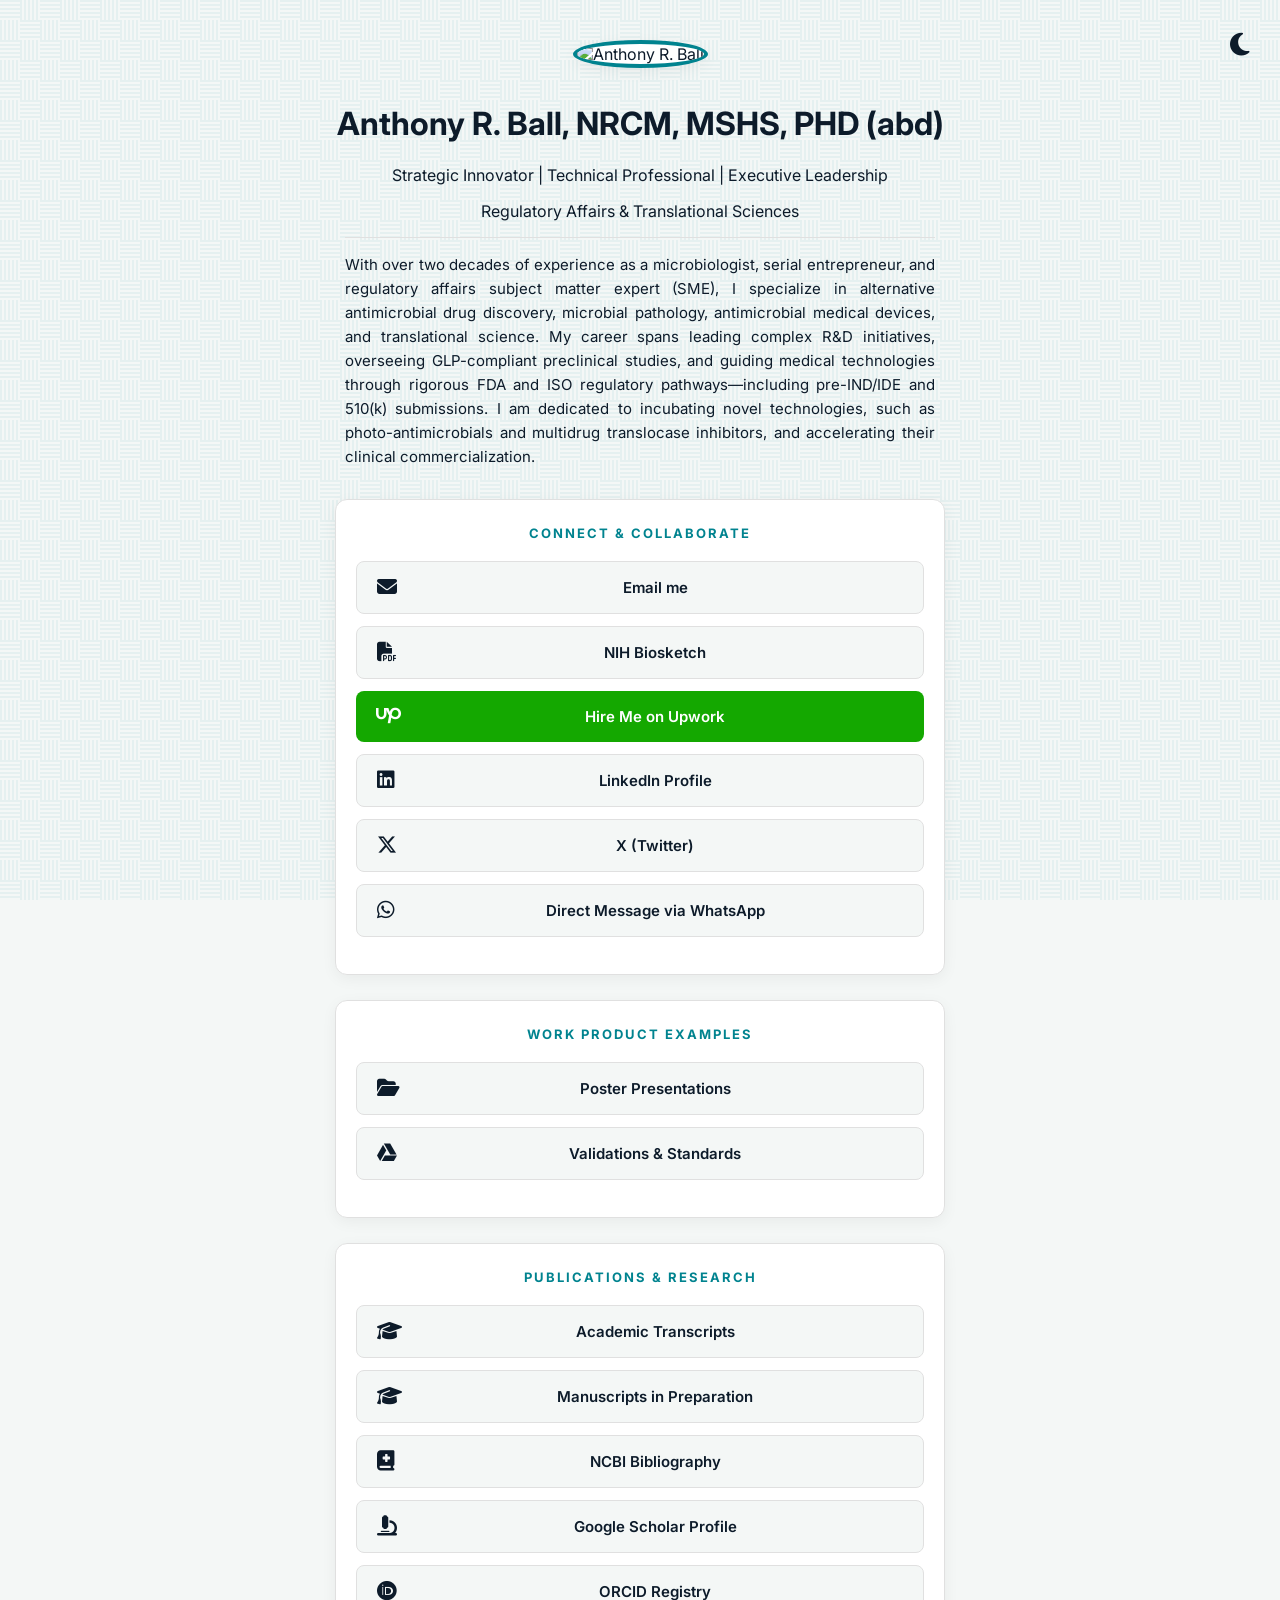
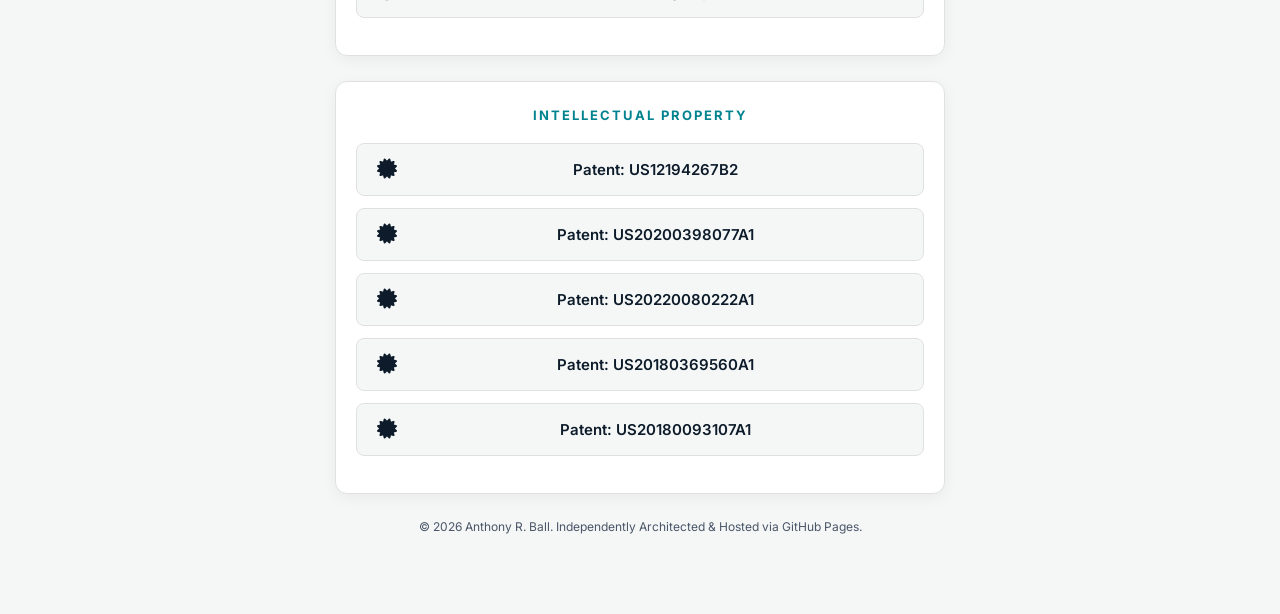
==== index.html @ 75ec6d92 "Update index.html minor formatting updates" ====
<!DOCTYPE html>
<html lang="en">
<head>
    <meta charset="UTF-8">
    <meta name="viewport" content="width=device-width, initial-scale=1.0">
    <title>Anthony R. Ball | Strategic Innovator & Technical Professional</title>

    <meta name="google-site-verification" content="civtzEW86TEJa2kP6aSI8R1zRv57R0jQiAsZaWo2TWQ" />
    <meta name="description" content="Portfolio, patents, publications, and professional links for Anthony R. Ball.">
    <meta name="keywords" content="Anthony R. Ball, Ball, A, ARBALL, Microbiologist, Microbiology, Regulatory Affairs, Compliance, Translational Science, Antimicrobial Drug Discovery, FDA 510(k) SME, Preclinical Research, ISO 13485, Medical Device Commercialization, BioCellR8, Executive Leadership, UVGI, microbial biofilms, multidrug efflux pumps, efflux pump inhibitors, natural product chemistry, medicinal chemistry, Photochemistry, Photobiology, ultraviolet germicidal irradiation, inventor, optics, Gama Therapeutics, Gliese 623B, Northeastern University, Antimicrobial Discovery Center, Wellman Center for Photomedicine, MGH/Harvard, Mendon, Boston, life sciences, medtech, life science entrepreneur, Massachusetts Medical Device Development Center, M2D2, Umass Lowell, 110 Canal St, GLP, Good Laboratory Practice, ISO/IEC 17025, 21 CFR Part 58, 21 CFR Part 11, IND/IDE, Quality Management Systems, Caenorhabditis elegans, High-throughput screening">

    <link href="https://fonts.googleapis.com/css2?family=Inter:wght@400;600;700&display=swap" rel="stylesheet">
    <link rel="stylesheet" href="https://cdnjs.cloudflare.com/ajax/libs/font-awesome/6.5.1/css/all.min.css">

    <script async src="https://www.googletagmanager.com/gtag/js?id=G-XXXXXXXXXX"></script>
    <script>
      window.dataLayer = window.dataLayer || [];
      function gtag(){dataLayer.push(arguments);}
      gtag('js', new Date());
      gtag('config', 'G-XXXXXXXXXX'); 
    </script>

   <style>
        /* LIGHT MODE VARIABLES */
        :root {
            --bg-color: #f4f7f6;        
            --text-main: #0d1b2a;       
            --text-muted: #4a5568;
            --card-bg: #ffffff;         
            --btn-bg: #f4f7f6;          
            --btn-text: #0d1b2a;        
            --btn-hover: #00838f;       
            --btn-hover-text: #ffffff;  
            --accent-color: #00838f;    
            --border-color: #e0e0e0;
            --shadow: 0 4px 15px rgba(0,0,0,0.05);
        }

        /* DARK MODE VARIABLES */
        body.dark-mode {
            --bg-color: #121212;        
            --text-main: #e0e0e0;       
            --text-muted: #a0aec0;
            --card-bg: #1e1e1e;         
            --btn-bg: #2d2d2d;          
            --btn-text: #e0e0e0;        
            --btn-hover: #00acc1;       
            --btn-hover-text: #121212;  
            --accent-color: #00acc1;    
            --border-color: #333333;
            --shadow: 0 4px 15px rgba(0,0,0,0.3);
        }

        /* CORE PAGE STRUCTURE */
        body {
            margin: 0;
            padding: 0;
            font-family: 'Inter', sans-serif;
            background-color: var(--bg-color);
            color: var(--text-main);
            display: flex;
            flex-direction: column;
            align-items: center; 
            transition: background-color 0.4s ease, color 0.4s ease;
        }

        /* THE WHATSAPP-STYLE BACKGROUND OVERLAY */
        body::before {
            content: "";
            position: fixed;
            top: 0;
            left: 0;
            width: 100vw;
            height: 100vh;
            background-image: url("data:image/svg+xml,%3Csvg width='40' height='40' viewBox='0 0 40 40' xmlns='http://www.w3.org/2000/svg'%3E%3Cpath d='M20 20.5V18H0v-2h20v-2H0v-2h20v-2H0V8h20V6H0V4h20V2H0V0h22v20h2V0h2v20h2V0h2v20h2V0h2v20h2V0h2v20h2v2H20v-1.5zM0 20h2v20H0V20zm4 0h2v20H4V20zm4 0h2v20H8V20zm4 0h2v20h-2V20zm4 0h2v20h-2V20zm4 4h20v2H20v-2zm0 4h20v2H20v-2zm0 4h20v2H20v-2zm0 4h20v2H20v-2z' fill='%2300838f' fill-opacity='0.4' fill-rule='evenodd'/%3E%3C/svg%3E");
            opacity: 0.15; 
            z-index: -1; 
            pointer-events: none; 
            transition: opacity 0.4s ease;
        }

        /* DIMS THE PATTERN IN DARK MODE */
        body.dark-mode::before {
            opacity: 0.05; 
        }

        .container {
            width: 100%;
            max-width: 650px; 
            padding: 40px 20px;
            box-sizing: border-box; 
            text-align: center;
            position: relative;
        }

        /* DARK MODE TOGGLE BUTTON */
        .theme-toggle {
            position: absolute;
            top: 20px;
            right: 20px;
            background: none;
            border: none;
            color: var(--text-main);
            font-size: 26px;
            cursor: pointer;
            z-index: 1000; 
            transition: transform 0.3s ease;
            padding: 10px;
        }
        .theme-toggle:hover { transform: scale(1.15); }

        /* PROFILE HEADER */
        .profile-img {
            width: 130px;
            height: 130px;
            border-radius: 50%; 
            object-fit: cover;
            border: 4px solid var(--accent-color);
            margin-bottom: 15px;
            box-shadow: var(--shadow);
            background-color: #fff;
        } /* THIS IS THE BRACKET THAT WAS MISSING! */

        /* ABOUT ME SECTION */
        .about-me {
            font-size: 15px;
            line-height: 1.6;
            text-align: justify;
            color: var(--text-main);
            margin: 0 10px 30px 10px;
            padding-top: 15px;
            border-top: 1px solid var(--border-color);
        }

        /* SECTION CARDS */
        .section-card {
            background-color: var(--card-bg);
            border-radius: 12px;
            padding: 25px 20px;
            margin-bottom: 25px;
            box-shadow: var(--shadow);
            border: 1px solid var(--border-color);
            transition: background-color 0.4s ease, border-color 0.4s ease;
            box-sizing: border-box;
        }

        .section-title {
            font-size: 13px;
            text-transform: uppercase;
            letter-spacing: 2px;
            color: var(--accent-color);
            margin: 0 0 20px 0;
            font-weight: 700;
            text-align: center;
        }

        /* BUTTON STYLING */
        .link-btn {
            display: flex;
            align-items: center;
            justify-content: center;
            width: 100%;
            box-sizing: border-box; 
            padding: 16px 20px 16px 50px; 
            margin-bottom: 12px;
            background-color: var(--btn-bg);
            color: var(--btn-text);
            text-decoration: none; 
            font-size: 15px;
            font-weight: 600;
            border-radius: 8px; 
            border: 1px solid var(--border-color);
            transition: all 0.3s ease; 
            position: relative;
            word-break: break-word; 
        }

        .link-btn:hover {
            background-color: var(--btn-hover);
            color: var(--btn-hover-text);
            transform: translateY(-3px); 
            border-color: var(--btn-hover);
            box-shadow: 0 6px 12px rgba(0,0,0,0.1);
        }

        .link-btn i {
            position: absolute;
            left: 20px; 
            font-size: 20px;
        }
        
        .btn-highlight { background-color: #14a800; color: white; border: none; }
        .btn-highlight:hover { background-color: #0d7a00; color: white; }

        .footer { margin-top: 20px; font-size: 12px; color: var(--text-muted); margin-bottom: 40px;}

        /* ENTRANCE ANIMATIONS */
        @keyframes fadeUp {
            0% { opacity: 0; transform: translateY(30px); }
            100% { opacity: 1; transform: translateY(0); }
        }
        .animate-in { opacity: 0; animation: fadeUp 0.8s ease forwards; }
        .delay-1 { animation-delay: 0.1s; }
        .delay-2 { animation-delay: 0.2s; }
        .delay-3 { animation-delay: 0.3s; }
        .delay-4 { animation-delay: 0.4s; }
        .delay-5 { animation-delay: 0.5s; }
        .delay-6 { animation-delay: 0.6s; }
    </style>
</head>
<body>

    <button class="theme-toggle" id="themeBtn" aria-label="Toggle Dark Mode">
        <i class="fa-solid fa-moon"></i>
    </button>

    <div class="container">
        
        <div class="animate-in delay-1">
            <img id="profilePic" alt="Anthony R. Ball" class="profile-img">
            <script>
                const imgArray = ["me.png", "arball3.jpg"];
                document.getElementById('profilePic').src = imgArray[Math.floor(Math.random() * imgArray.length)];
            </script>

            <h1 class="profile-name">Anthony R. Ball, NRCM, MSHS, PHD (abd)</h1>
            <p class="profile-title">Strategic Innovator | Technical Professional | Executive Leadership</p>
            <p class="profile-subtitle">Regulatory Affairs & Translational Sciences</p>
        </div>

        <div class="about-me animate-in delay-2">
            With over two decades of experience as a microbiologist, serial entrepreneur, and regulatory affairs subject matter expert (SME), I specialize in alternative antimicrobial drug discovery, microbial pathology, antimicrobial medical devices, and translational science. My career spans leading complex R&D initiatives, overseeing GLP-compliant preclinical studies, and guiding medical technologies through rigorous FDA and ISO regulatory pathways—including pre-IND/IDE and 510(k) submissions. I am dedicated to incubating novel technologies, such as photo-antimicrobials and multidrug translocase inhibitors, and accelerating their clinical commercialization.
        </div>

        <div class="section-card animate-in delay-3">
            <div class="section-title">Connect & Collaborate</div>

            <a href="mailto:nora.mdr@gmail.com" class="link-btn">
                <i class="fa-solid fa-envelope"></i> Email me
            </a>

            <a href="nih-biosketch.pdf" class="link-btn" target="_blank" rel="noopener noreferrer">
                <i class="fa-solid fa-file-pdf"></i> NIH Biosketch
            </a>

            <a href="https://www.upwork.com/freelancers/~01d9bc0431ccbba5b1?mp_source=share" class="link-btn btn-highlight" target="_blank" rel="noopener noreferrer">
                <i class="fa-brands fa-upwork"></i> Hire Me on Upwork
            </a>

            <a href="https://www.linkedin.com/in/anthonyballgama/" class="link-btn" target="_blank" rel="noopener noreferrer">
                <i class="fa-brands fa-linkedin"></i> LinkedIn Profile
            </a>

            <a href="https://x.com/NorAMDR" class="link-btn" target="_blank" rel="noopener noreferrer">
                <i class="fa-brands fa-x-twitter"></i> X (Twitter)
            </a>

            <a href="https://api.whatsapp.com/send/?phone=15083413715&text&type=phone_number&app_absent=0" class="link-btn" target="_blank" rel="noopener noreferrer">
                <i class="fa-brands fa-whatsapp"></i> Direct Message via WhatsApp
            </a>
        </div>

        <div class="section-card animate-in delay-4">
            <div class="section-title">Work Product Examples</div>

         <a href="https://drive.google.com/drive/folders/1q6AobPAn6zQyfyL8ojFCsHT4yXGEtOnp?usp=sharing" class="link-btn" target="_blank" rel="noopener noreferrer">
                <i class="fa-solid fa-folder-open"></i> Poster Presentations
            </a>

            <a href="https://drive.google.com/drive/folders/1Gv15QKEJfkMEx-WzMpsjGjHAElD3hJhC" class="link-btn" target="_blank" rel="noopener noreferrer">
                <i class="fa-brands fa-google-drive"></i> Validations & Standards
            </a>
        </div>

        <div class="section-card animate-in delay-5">
            <div class="section-title">Publications & Research</div>
            
<a href="academic-matrix.html" class="link-btn">
            <i class="fa-solid fa-graduation-cap"></i>
            Academic Transcripts
        </a>

            <a href="manuscripts-in-preparation.html" class="link-btn">
            <i class="fa-solid fa-graduation-cap"></i>
            Manuscripts in Preparation
        </a>
            
            <a href="https://www.ncbi.nlm.nih.gov/myncbi/anthony.ball.1/bibliography/public/" class="link-btn" target="_blank" rel="noopener noreferrer">
                <i class="fa-solid fa-book-medical"></i> NCBI Bibliography
            </a>

            <a href="https://scholar.google.com/citations?user=4ksbbpAAAAAJ&hl=en" class="link-btn" target="_blank" rel="noopener noreferrer">
                <i class="fa-solid fa-microscope"></i> Google Scholar Profile
            </a>

            <a href="https://orcid.org/0000-0002-3212-269X" class="link-btn" target="_blank" rel="noopener noreferrer">
                <i class="fa-brands fa-orcid"></i> ORCID Registry
            </a>
        </div>

        <div class="section-card animate-in delay-6">
            <div class="section-title">Intellectual Property</div>

            <a href="https://patents.google.com/patent/US12194267B2" class="link-btn" target="_blank" rel="noopener noreferrer">
                <i class="fa-solid fa-certificate"></i> Patent: US12194267B2
            </a>

            <a href="https://patents.google.com/patent/US20200398077A1/en" class="link-btn" target="_blank" rel="noopener noreferrer">
                <i class="fa-solid fa-certificate"></i> Patent: US20200398077A1
            </a>

            <a href="https://patents.google.com/patent/US20220080222A1" class="link-btn" target="_blank" rel="noopener noreferrer">
                <i class="fa-solid fa-certificate"></i> Patent: US20220080222A1
            </a>

            <a href="https://patents.google.com/patent/US20180369560A1" class="link-btn" target="_blank" rel="noopener noreferrer">
                <i class="fa-solid fa-certificate"></i> Patent: US20180369560A1
            </a>

            <a href="https://patents.google.com/patent/US20180093107A1" class="link-btn" target="_blank" rel="noopener noreferrer">
                <i class="fa-solid fa-certificate"></i> Patent: US20180093107A1
            </a>
        </div>

        <div class="footer animate-in delay-6">
            &copy; 2026 Anthony R. Ball. Independently Architected & Hosted via GitHub Pages.
        </div>

    </div>

    <script>
        const themeBtn = document.getElementById('themeBtn');
        const icon = themeBtn.querySelector('i');

        themeBtn.addEventListener('click', () => {
            document.body.classList.toggle('dark-mode');
            if (document.body.classList.contains('dark-mode')) {
                icon.classList.replace('fa-moon', 'fa-sun');
            } else {
                icon.classList.replace('fa-sun', 'fa-moon');
            }
        });
    </script>

</body>
</html>
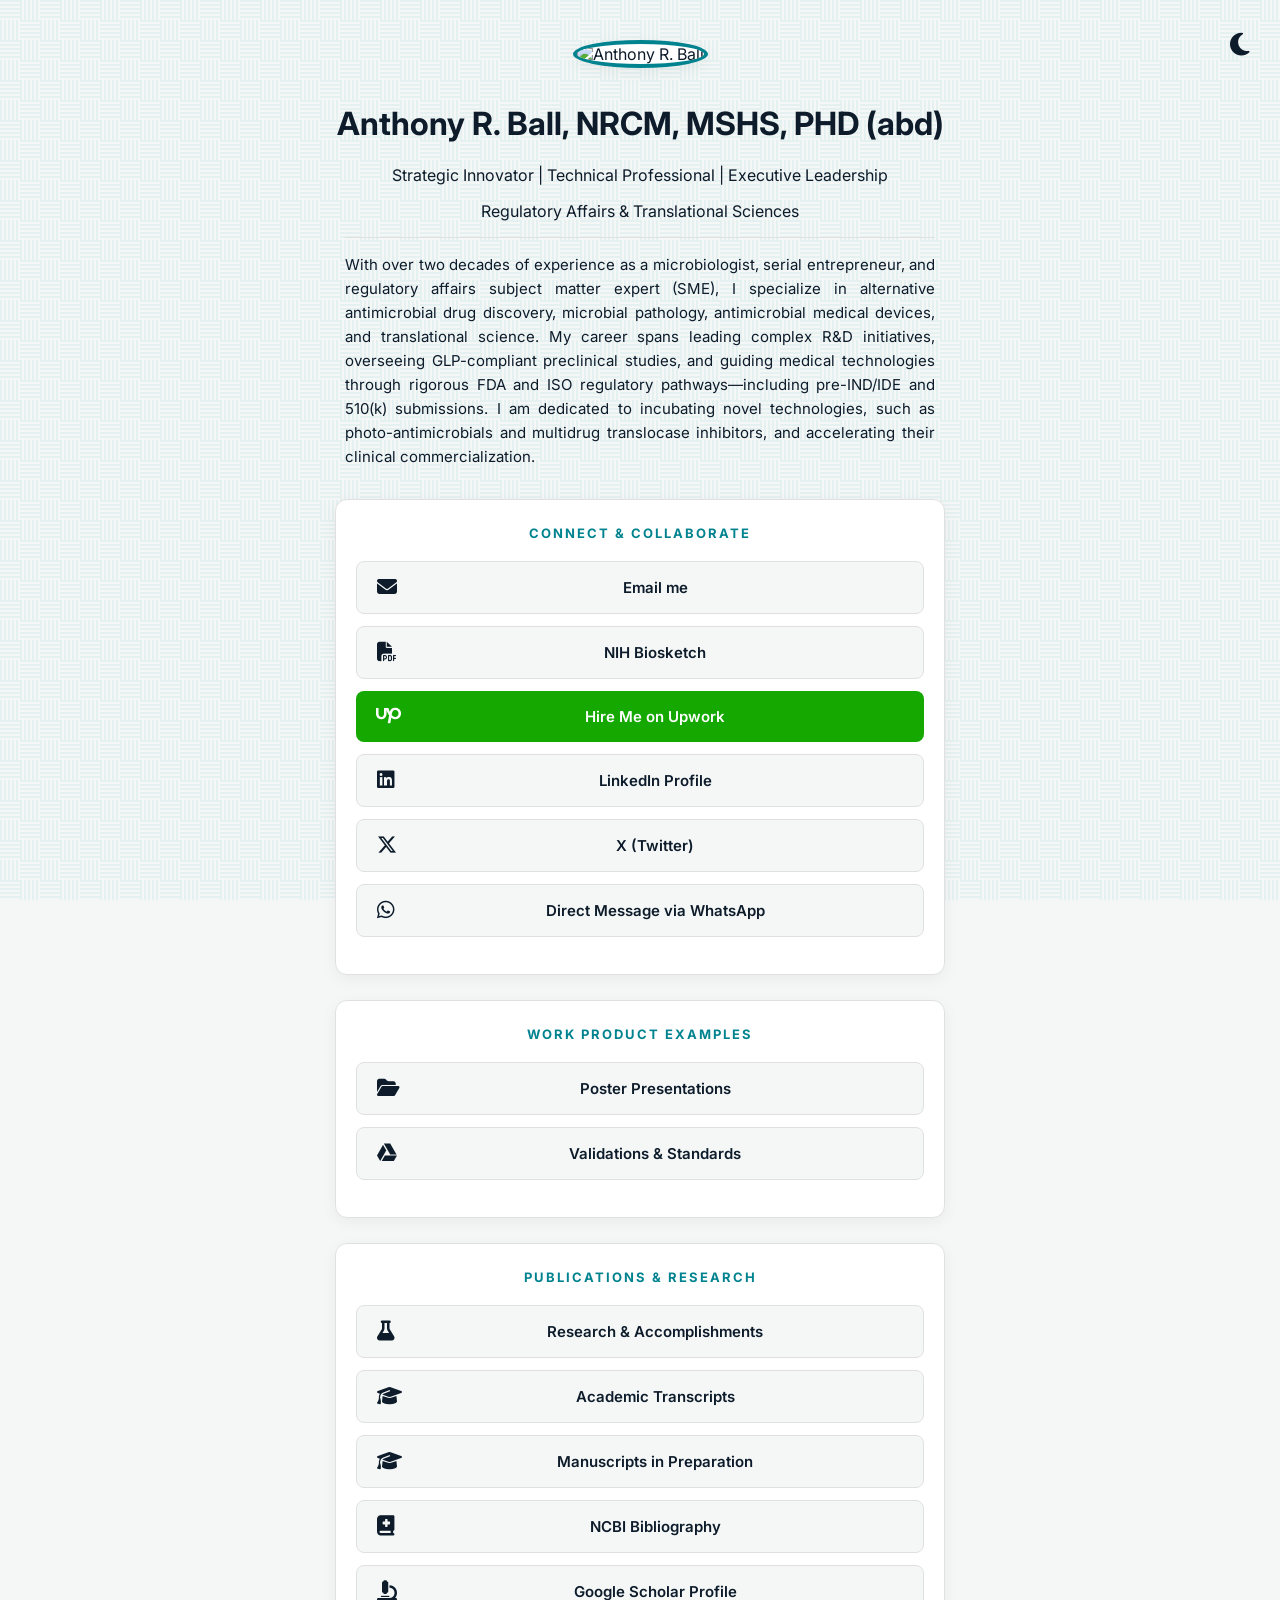
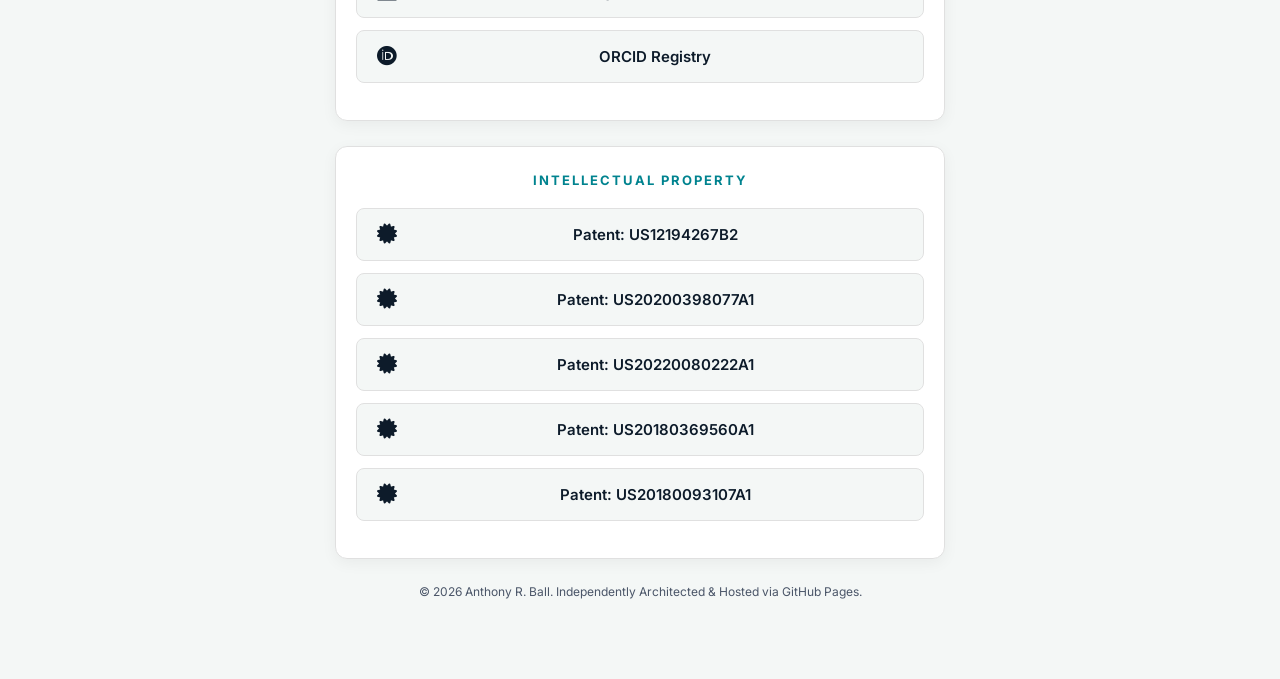
==== commit fa50cf54: "Update index.html added link to research accomplishments" ====
--- a/index.html
+++ b/index.html
@@ -274,6 +274,10 @@
 
         <div class="section-card animate-in delay-5">
             <div class="section-title">Publications & Research</div>
+
+            <a href="research-accomplishments.html" class="link-btn">
+    <i class="fa-solid fa-flask"></i> Research & Accomplishments
+</a>
             
 <a href="academic-matrix.html" class="link-btn">
             <i class="fa-solid fa-graduation-cap"></i>
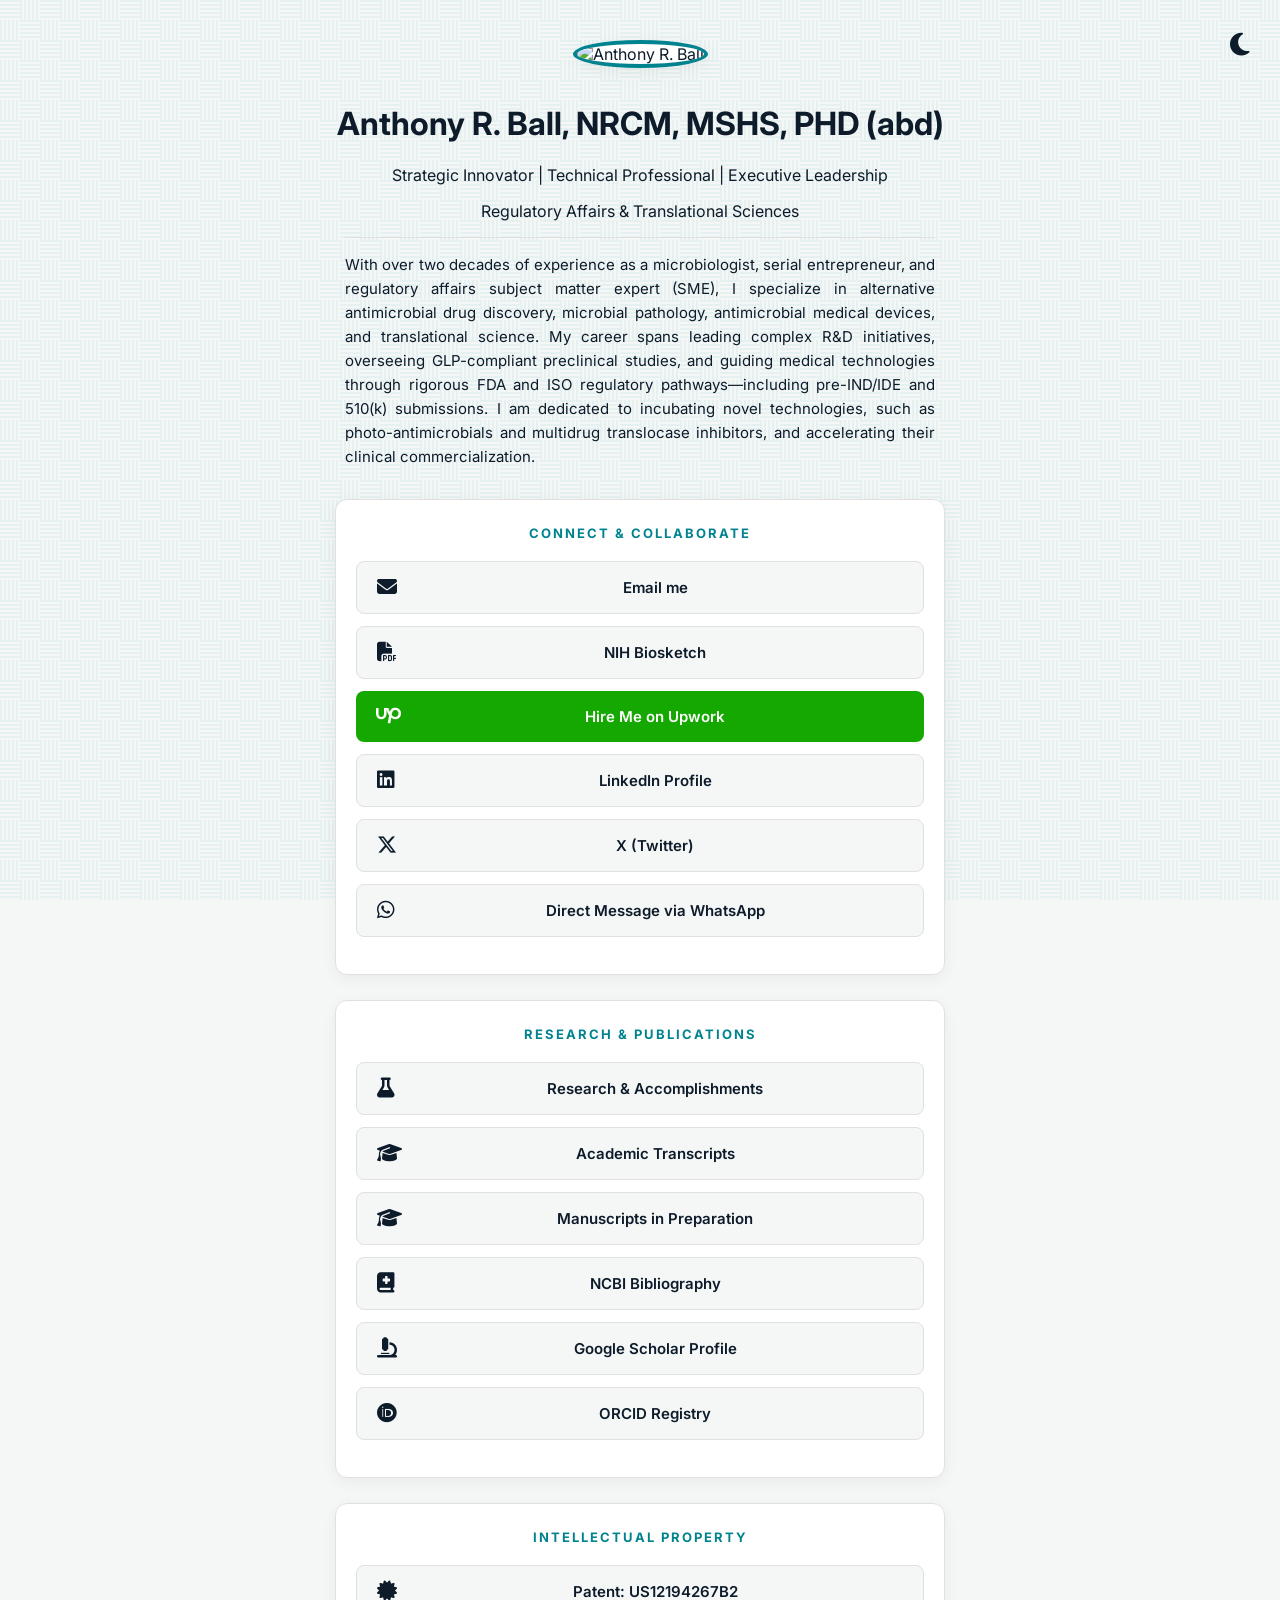
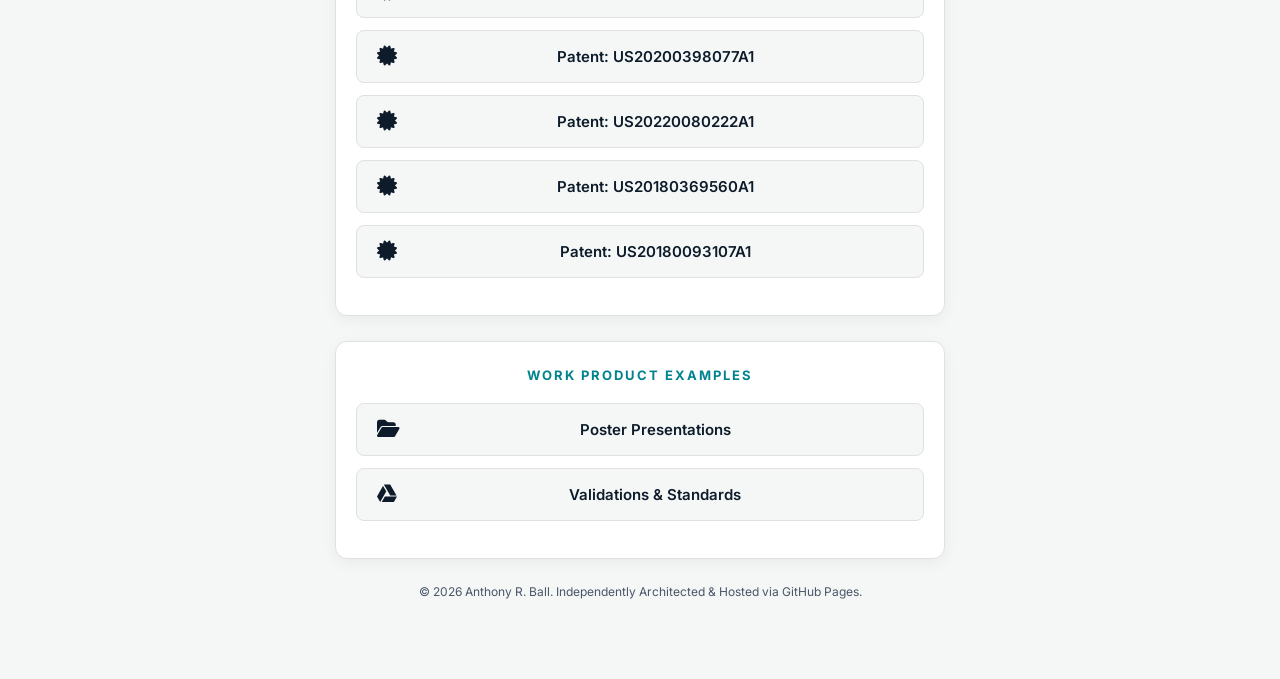
==== commit e17b2761: "Update index.html Organization" ====
--- a/index.html
+++ b/index.html
@@ -260,20 +260,8 @@
             </a>
         </div>
 
-        <div class="section-card animate-in delay-4">
-            <div class="section-title">Work Product Examples</div>
-
-         <a href="https://drive.google.com/drive/folders/1q6AobPAn6zQyfyL8ojFCsHT4yXGEtOnp?usp=sharing" class="link-btn" target="_blank" rel="noopener noreferrer">
-                <i class="fa-solid fa-folder-open"></i> Poster Presentations
-            </a>
-
-            <a href="https://drive.google.com/drive/folders/1Gv15QKEJfkMEx-WzMpsjGjHAElD3hJhC" class="link-btn" target="_blank" rel="noopener noreferrer">
-                <i class="fa-brands fa-google-drive"></i> Validations & Standards
-            </a>
-        </div>
-
-        <div class="section-card animate-in delay-5">
-            <div class="section-title">Publications & Research</div>
+               <div class="section-card animate-in delay-5">
+            <div class="section-title">Research & Publications</div>
 
             <a href="research-accomplishments.html" class="link-btn">
     <i class="fa-solid fa-flask"></i> Research & Accomplishments
@@ -326,6 +314,18 @@
             </a>
         </div>
 
+         <div class="section-card animate-in delay-4">
+            <div class="section-title">Work Product Examples</div>
+
+         <a href="https://drive.google.com/drive/folders/1q6AobPAn6zQyfyL8ojFCsHT4yXGEtOnp?usp=sharing" class="link-btn" target="_blank" rel="noopener noreferrer">
+                <i class="fa-solid fa-folder-open"></i> Poster Presentations
+            </a>
+
+            <a href="https://drive.google.com/drive/folders/1Gv15QKEJfkMEx-WzMpsjGjHAElD3hJhC" class="link-btn" target="_blank" rel="noopener noreferrer">
+                <i class="fa-brands fa-google-drive"></i> Validations & Standards
+            </a>
+        </div>
+        
         <div class="footer animate-in delay-6">
             &copy; 2026 Anthony R. Ball. Independently Architected & Hosted via GitHub Pages.
         </div>
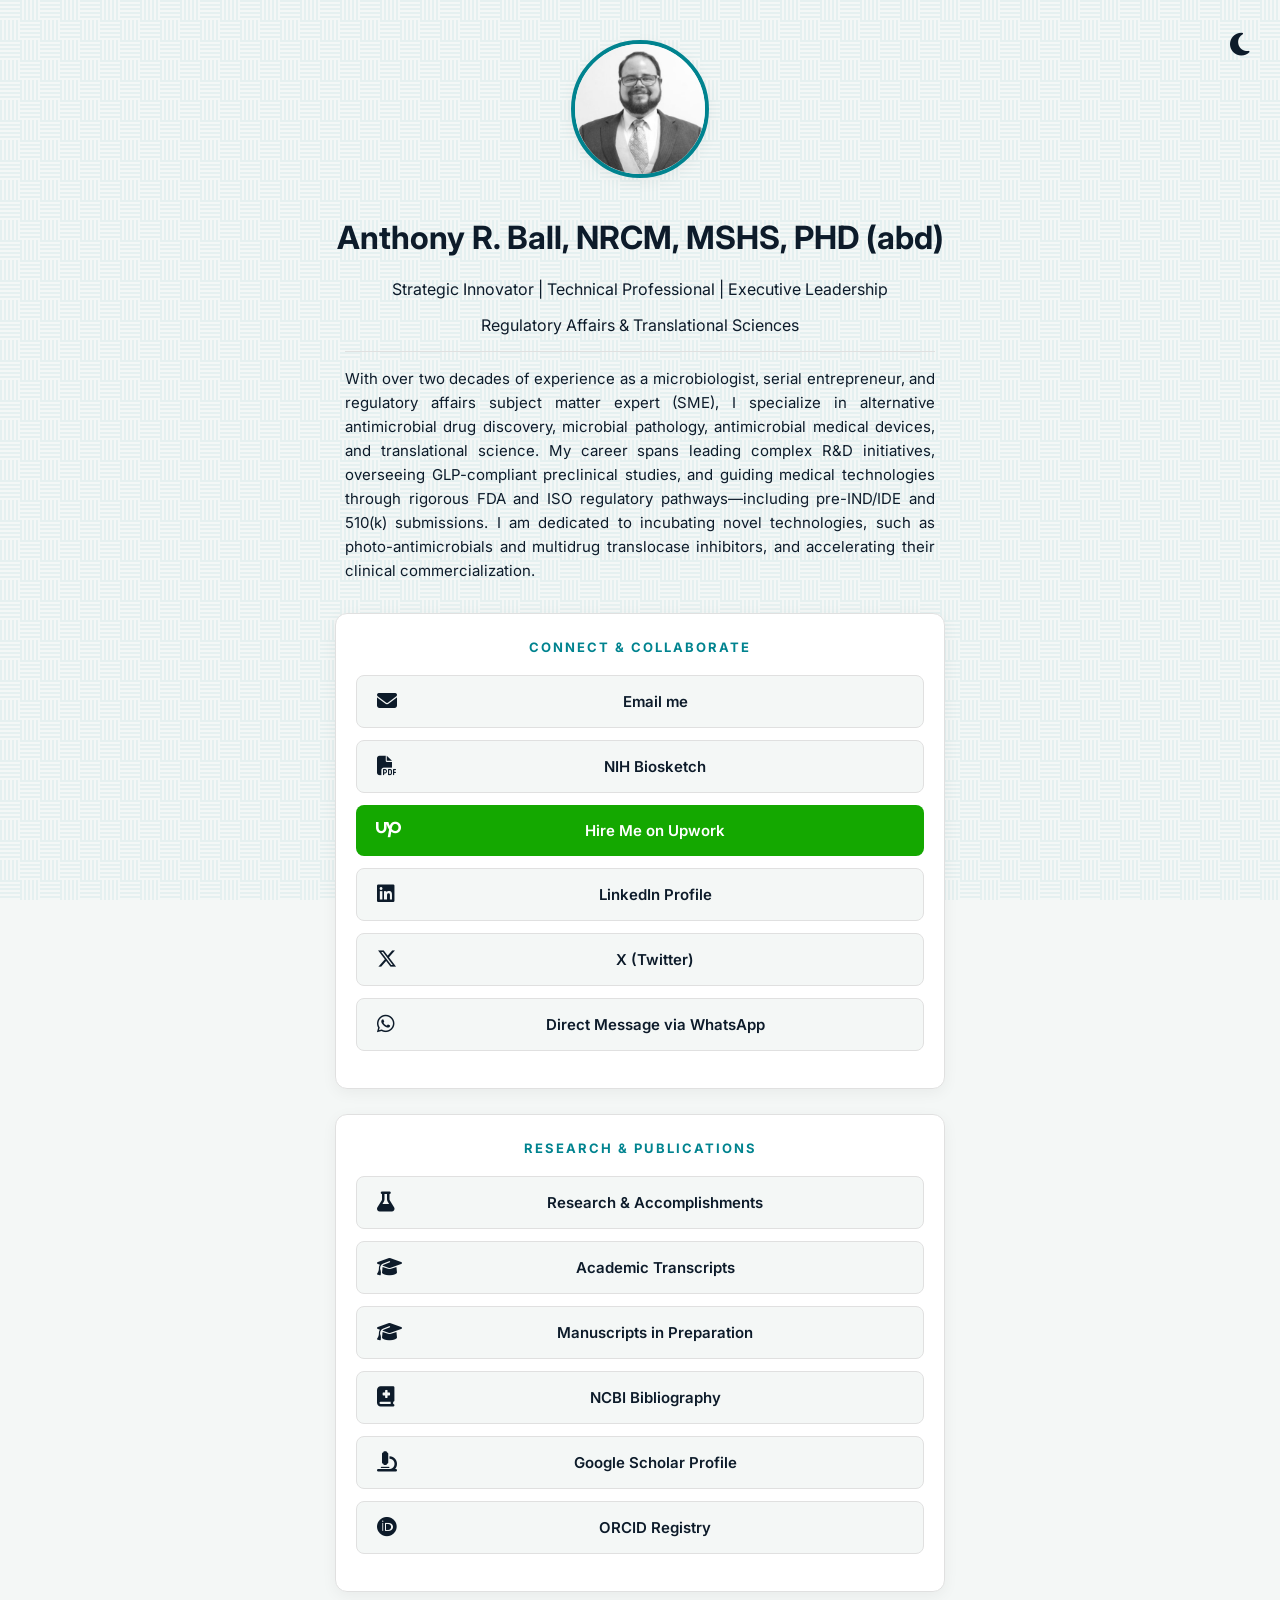
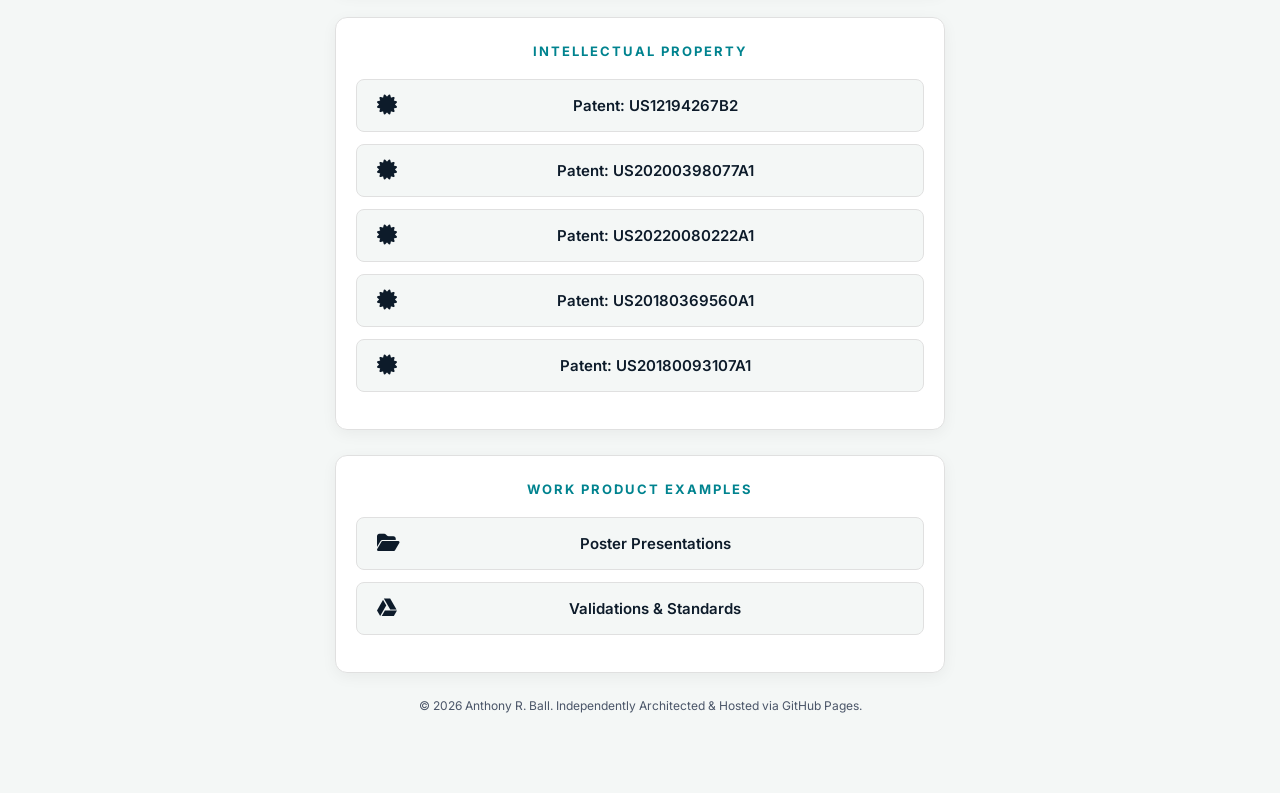
==== commit df2a9696: "Update index.html updates images" ====
--- a/index.html
+++ b/index.html
@@ -219,7 +219,7 @@
         <div class="animate-in delay-1">
             <img id="profilePic" alt="Anthony R. Ball" class="profile-img">
             <script>
-                const imgArray = ["me.png", "arball3.jpg"];
+                const imgArray = ["me.png", "arball2.png", "arball3.png", "056.jpg"];
                 document.getElementById('profilePic').src = imgArray[Math.floor(Math.random() * imgArray.length)];
             </script>
 
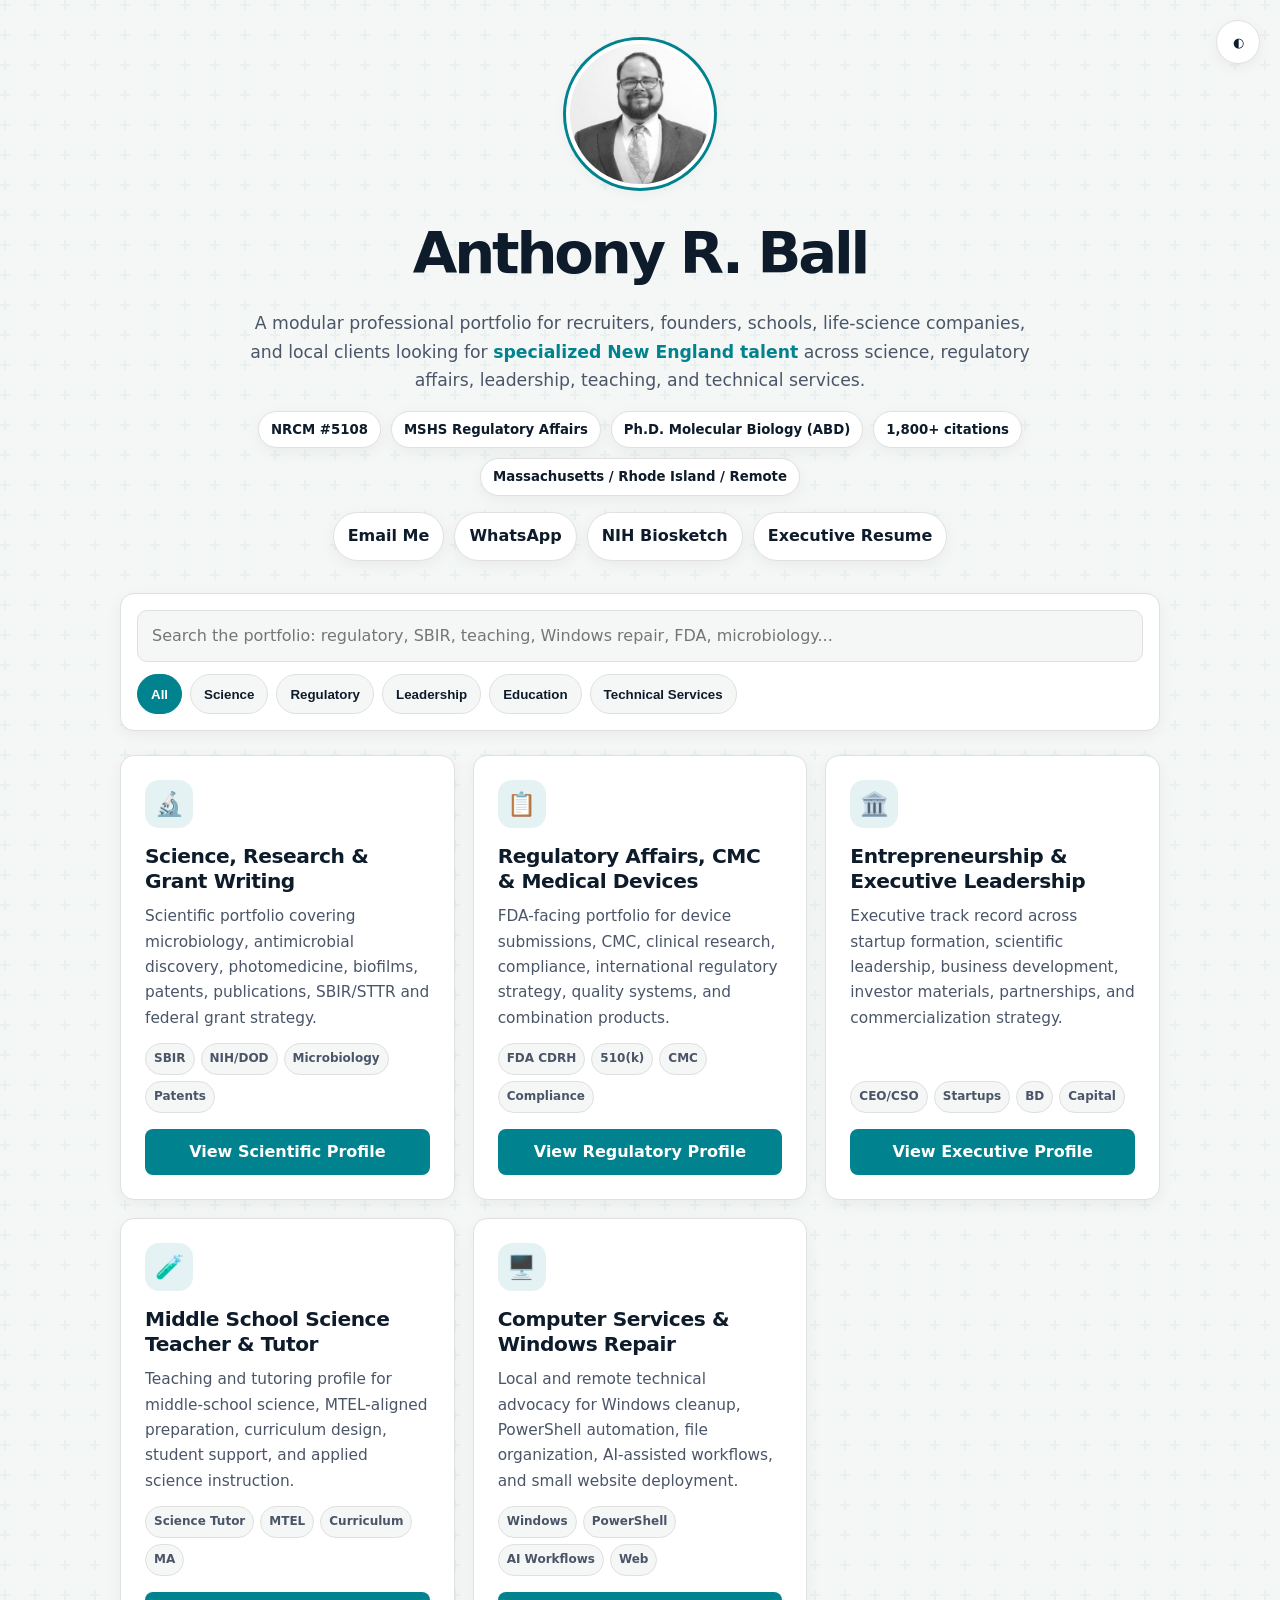
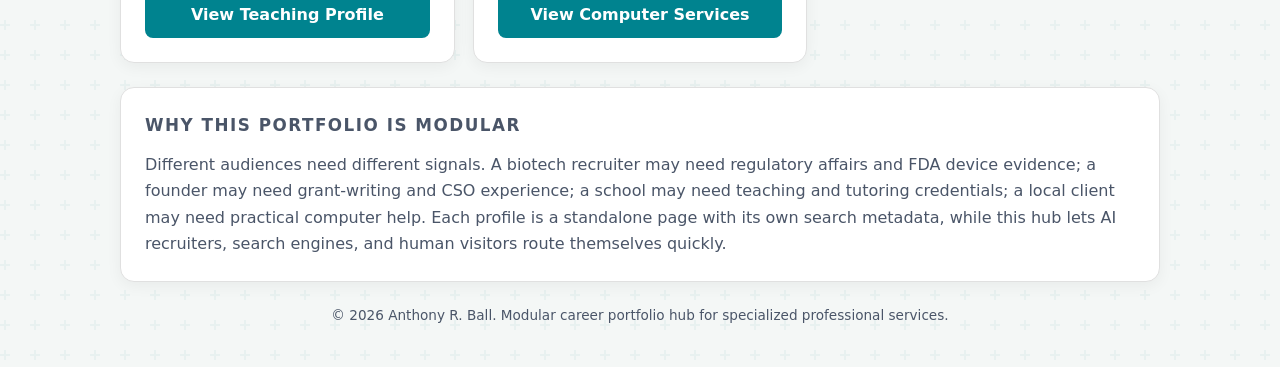
==== commit 31d77ffa: "Professional Portfolio v3 version 3 deployment" ====
--- a/index.html
+++ b/index.html
@@ -3,348 +3,363 @@
 <head>
     <meta charset="UTF-8">
     <meta name="viewport" content="width=device-width, initial-scale=1.0">
-    <title>Anthony R. Ball | Strategic Innovator & Technical Professional</title>
-
-    <meta name="google-site-verification" content="civtzEW86TEJa2kP6aSI8R1zRv57R0jQiAsZaWo2TWQ" />
-    <meta name="description" content="Portfolio, patents, publications, and professional links for Anthony R. Ball.">
-    <meta name="keywords" content="Anthony R. Ball, Ball, A, ARBALL, Microbiologist, Microbiology, Regulatory Affairs, Compliance, Translational Science, Antimicrobial Drug Discovery, FDA 510(k) SME, Preclinical Research, ISO 13485, Medical Device Commercialization, BioCellR8, Executive Leadership, UVGI, microbial biofilms, multidrug efflux pumps, efflux pump inhibitors, natural product chemistry, medicinal chemistry, Photochemistry, Photobiology, ultraviolet germicidal irradiation, inventor, optics, Gama Therapeutics, Gliese 623B, Northeastern University, Antimicrobial Discovery Center, Wellman Center for Photomedicine, MGH/Harvard, Mendon, Boston, life sciences, medtech, life science entrepreneur, Massachusetts Medical Device Development Center, M2D2, Umass Lowell, 110 Canal St, GLP, Good Laboratory Practice, ISO/IEC 17025, 21 CFR Part 58, 21 CFR Part 11, IND/IDE, Quality Management Systems, Caenorhabditis elegans, High-throughput screening">
-
-    <link href="https://fonts.googleapis.com/css2?family=Inter:wght@400;600;700&display=swap" rel="stylesheet">
-    <link rel="stylesheet" href="https://cdnjs.cloudflare.com/ajax/libs/font-awesome/6.5.1/css/all.min.css">
-
-    <script async src="https://www.googletagmanager.com/gtag/js?id=G-XXXXXXXXXX"></script>
-    <script>
-      window.dataLayer = window.dataLayer || [];
-      function gtag(){dataLayer.push(arguments);}
-      gtag('js', new Date());
-      gtag('config', 'G-XXXXXXXXXX'); 
-    </script>
-
-   <style>
-        /* LIGHT MODE VARIABLES */
+    <title>Anthony R. Ball Career Portfolio | Science, Regulatory Affairs, Leadership, Teaching & Computer Services</title>
+    <meta name="description" content="Interactive career portfolio hub for Anthony R. Ball: scientific research, grant writing, regulatory affairs, executive leadership, teaching and tutoring, computer services, Windows repair, and AI-assisted technical workflows in New England.">
+    <meta name="keywords" content="Anthony R Ball, Anthony Ball Massachusetts, NRCM microbiologist, regulatory affairs Massachusetts, medical device regulatory affairs, SBIR grant writer, scientific consultant New England, executive leadership biotech, middle school science tutor Massachusetts, computer services Mendon MA, Windows repair, PowerShell automation, AI workflows, New England specialized talent">
+    <meta name="author" content="Anthony R. Ball">
+    <meta name="robots" content="index, follow">
+    <link rel="canonical" href="https://pixelpolicyuser.github.io/career-portfolio/">
+    <meta property="og:title" content="Anthony R. Ball Career Portfolio">
+    <meta property="og:description" content="Five-profile professional portfolio hub spanning science, grants, regulatory affairs, executive leadership, education, and computer services.">
+    <meta property="og:type" content="website">
+    <meta property="og:url" content="https://pixelpolicyuser.github.io/career-portfolio/">
+    <meta property="og:image" content="https://pixelpolicyuser.github.io/career-portfolio/me.png">
+    <meta name="twitter:card" content="summary_large_image">
+    <meta name="twitter:title" content="Anthony R. Ball Career Portfolio">
+    <meta name="twitter:description" content="Science, regulatory affairs, executive leadership, teaching, and computer services portfolio for Anthony R. Ball.">
+    <meta name="twitter:image" content="https://pixelpolicyuser.github.io/career-portfolio/me.png">
+    <style>
         :root {
-            --bg-color: #f4f7f6;        
-            --text-main: #0d1b2a;       
+            --bg-color: #f4f7f6;
+            --text-main: #0d1b2a;
             --text-muted: #4a5568;
-            --card-bg: #ffffff;         
-            --btn-bg: #f4f7f6;          
-            --btn-text: #0d1b2a;        
-            --btn-hover: #00838f;       
-            --btn-hover-text: #ffffff;  
-            --accent-color: #00838f;    
+            --card-bg: #ffffff;
+            --btn-bg: #f4f7f6;
+            --btn-text: #0d1b2a;
+            --btn-hover: #00838f;
+            --btn-hover-text: #ffffff;
+            --accent-color: #00838f;
+            --accent-soft: rgba(0, 131, 143, 0.10);
             --border-color: #e0e0e0;
             --shadow: 0 4px 15px rgba(0,0,0,0.05);
-        }
-
-        /* DARK MODE VARIABLES */
+            --bg-pattern: url("data:image/svg+xml,%3Csvg width='60' height='60' viewBox='0 0 60 60' xmlns='http://www.w3.org/2000/svg'%3E%3Cg fill='none' fill-rule='evenodd'%3E%3Cg fill='%2300838f' fill-opacity='0.05'%3E%3Cpath d='M36 34v-4h-2v4h-4v2h4v4h2v-4h4v-2h-4zm0-30V0h-2v4h-4v2h4v4h2V6h4V4h-4zM6 34v-4H4v4H0v2h4v4h2v-4h4v-2H6zM6 4V0H4v4H0v2h4v4h2V6h4V4H6z'/%3E%3C/g%3E%3C/g%3E%3C/svg%3E");
+        }
         body.dark-mode {
-            --bg-color: #121212;        
-            --text-main: #e0e0e0;       
-            --text-muted: #a0aec0;
-            --card-bg: #1e1e1e;         
-            --btn-bg: #2d2d2d;          
-            --btn-text: #e0e0e0;        
-            --btn-hover: #00acc1;       
-            --btn-hover-text: #121212;  
-            --accent-color: #00acc1;    
+            --bg-color: #121212;
+            --text-main: #e0e0e0;
+            --text-muted: #a0aab5;
+            --card-bg: #1e1e1e;
+            --btn-bg: #2a2a2a;
+            --btn-text: #e0e0e0;
+            --btn-hover: #00acc1;
+            --btn-hover-text: #121212;
+            --accent-color: #00acc1;
+            --accent-soft: rgba(0, 172, 193, 0.12);
             --border-color: #333333;
             --shadow: 0 4px 15px rgba(0,0,0,0.3);
-        }
-
-        /* CORE PAGE STRUCTURE */
+            --bg-pattern: url("data:image/svg+xml,%3Csvg width='60' height='60' viewBox='0 0 60 60' xmlns='http://www.w3.org/2000/svg'%3E%3Cg fill='none' fill-rule='evenodd'%3E%3Cg fill='%2300acc1' fill-opacity='0.03'%3E%3Cpath d='M36 34v-4h-2v4h-4v2h4v4h2v-4h4v-2h-4zm0-30V0h-2v4h-4v2h4v4h2V6h4V4h-4zM6 34v-4H4v4H0v2h4v4h2v-4h4v-2H6zM6 4V0H4v4H0v2h4v4h2V6h4V4H6z'/%3E%3C/g%3E%3C/g%3E%3C/svg%3E");
+        }
+        * { box-sizing: border-box; margin: 0; padding: 0; }
         body {
-            margin: 0;
-            padding: 0;
-            font-family: 'Inter', sans-serif;
+            font-family: Inter, ui-sans-serif, system-ui, -apple-system, BlinkMacSystemFont, "Segoe UI", sans-serif;
             background-color: var(--bg-color);
-            color: var(--text-main);
+            background-image: var(--bg-pattern);
+            color: var(--text-main);
+            line-height: 1.65;
+            transition: background-color 0.3s ease, color 0.3s ease;
             display: flex;
-            flex-direction: column;
-            align-items: center; 
-            transition: background-color 0.4s ease, color 0.4s ease;
-        }
-
-        /* THE WHATSAPP-STYLE BACKGROUND OVERLAY */
-        body::before {
-            content: "";
+            justify-content: center;
+            padding: 40px 20px;
+        }
+        .container { width: 100%; max-width: 1040px; }
+        .theme-toggle {
             position: fixed;
-            top: 0;
-            left: 0;
-            width: 100vw;
-            height: 100vh;
-            background-image: url("data:image/svg+xml,%3Csvg width='40' height='40' viewBox='0 0 40 40' xmlns='http://www.w3.org/2000/svg'%3E%3Cpath d='M20 20.5V18H0v-2h20v-2H0v-2h20v-2H0V8h20V6H0V4h20V2H0V0h22v20h2V0h2v20h2V0h2v20h2V0h2v20h2V0h2v20h2v2H20v-1.5zM0 20h2v20H0V20zm4 0h2v20H4V20zm4 0h2v20H8V20zm4 0h2v20h-2V20zm4 0h2v20h-2V20zm4 4h20v2H20v-2zm0 4h20v2H20v-2zm0 4h20v2H20v-2zm0 4h20v2H20v-2z' fill='%2300838f' fill-opacity='0.4' fill-rule='evenodd'/%3E%3C/svg%3E");
-            opacity: 0.15; 
-            z-index: -1; 
-            pointer-events: none; 
-            transition: opacity 0.4s ease;
-        }
-
-        /* DIMS THE PATTERN IN DARK MODE */
-        body.dark-mode::before {
-            opacity: 0.05; 
-        }
-
-        .container {
-            width: 100%;
-            max-width: 650px; 
-            padding: 40px 20px;
-            box-sizing: border-box; 
-            text-align: center;
-            position: relative;
-        }
-
-        /* DARK MODE TOGGLE BUTTON */
-        .theme-toggle {
-            position: absolute;
             top: 20px;
             right: 20px;
-            background: none;
-            border: none;
-            color: var(--text-main);
-            font-size: 26px;
-            cursor: pointer;
-            z-index: 1000; 
-            transition: transform 0.3s ease;
-            padding: 10px;
-        }
-        .theme-toggle:hover { transform: scale(1.15); }
-
-        /* PROFILE HEADER */
-        .profile-img {
-            width: 130px;
-            height: 130px;
-            border-radius: 50%; 
-            object-fit: cover;
-            border: 4px solid var(--accent-color);
-            margin-bottom: 15px;
-            box-shadow: var(--shadow);
-            background-color: #fff;
-        } /* THIS IS THE BRACKET THAT WAS MISSING! */
-
-        /* ABOUT ME SECTION */
-        .about-me {
-            font-size: 15px;
-            line-height: 1.6;
-            text-align: justify;
-            color: var(--text-main);
-            margin: 0 10px 30px 10px;
-            padding-top: 15px;
-            border-top: 1px solid var(--border-color);
-        }
-
-        /* SECTION CARDS */
-        .section-card {
-            background-color: var(--card-bg);
-            border-radius: 12px;
-            padding: 25px 20px;
-            margin-bottom: 25px;
-            box-shadow: var(--shadow);
-            border: 1px solid var(--border-color);
-            transition: background-color 0.4s ease, border-color 0.4s ease;
-            box-sizing: border-box;
-        }
-
-        .section-title {
-            font-size: 13px;
-            text-transform: uppercase;
-            letter-spacing: 2px;
-            color: var(--accent-color);
-            margin: 0 0 20px 0;
-            font-weight: 700;
-            text-align: center;
-        }
-
-        /* BUTTON STYLING */
-        .link-btn {
+            background: var(--card-bg);
+            border: 1px solid var(--border-color);
+            color: var(--text-main);
+            width: 44px;
+            height: 44px;
+            border-radius: 50%;
             display: flex;
             align-items: center;
             justify-content: center;
+            cursor: pointer;
+            box-shadow: var(--shadow);
+            z-index: 1000;
+        }
+        .hero { text-align: center; margin-bottom: 32px; }
+        .hero-photo {
+            width: 148px;
+            height: 148px;
+            border-radius: 50%;
+            object-fit: cover;
+            display: block;
+            margin: 0 auto 18px;
+            border: 4px solid var(--card-bg);
+            box-shadow: 0 0 0 3px var(--accent-color), var(--shadow);
+            background: var(--border-color);
+        }
+        .hero h1 { font-size: clamp(2.1rem, 6vw, 3.6rem); font-weight: 850; letter-spacing: -0.055em; margin-bottom: 8px; }
+        .hero p { max-width: 790px; margin: 0 auto 16px; color: var(--text-muted); font-size: 1.08rem; }
+        .hero strong { color: var(--accent-color); }
+        .identity-row { display: flex; justify-content: center; gap: 10px; flex-wrap: wrap; margin-top: 16px; }
+        .identity-row span {
+            padding: 7px 12px;
+            border-radius: 999px;
+            background: var(--card-bg);
+            border: 1px solid var(--border-color);
+            font-size: 0.83rem;
+            font-weight: 800;
+            color: var(--text-main);
+            box-shadow: var(--shadow);
+        }
+        .contact-row { display: flex; justify-content: center; gap: 10px; flex-wrap: wrap; margin-top: 16px; }
+        .contact-link {
+            display: inline-flex;
+            align-items: center;
+            justify-content: center;
+            min-height: 44px;
+            padding: 10px 14px;
+            border-radius: 999px;
+            border: 1px solid var(--border-color);
+            background: var(--card-bg);
+            color: var(--text-main);
+            text-decoration: none;
+            font-weight: 850;
+            box-shadow: var(--shadow);
+            transition: all 0.2s ease;
+        }
+        .contact-link:hover { background: var(--accent-color); border-color: var(--accent-color); color: var(--btn-hover-text); transform: translateY(-2px); }
+        .control-panel {
+            background: var(--card-bg);
+            border: 1px solid var(--border-color);
+            border-radius: 14px;
+            box-shadow: var(--shadow);
+            padding: 16px;
+            margin-bottom: 24px;
+            display: grid;
+            gap: 12px;
+        }
+        .search-input {
             width: 100%;
-            box-sizing: border-box; 
-            padding: 16px 20px 16px 50px; 
-            margin-bottom: 12px;
-            background-color: var(--btn-bg);
-            color: var(--btn-text);
-            text-decoration: none; 
-            font-size: 15px;
-            font-weight: 600;
-            border-radius: 8px; 
-            border: 1px solid var(--border-color);
-            transition: all 0.3s ease; 
-            position: relative;
-            word-break: break-word; 
-        }
-
-        .link-btn:hover {
-            background-color: var(--btn-hover);
+            min-height: 46px;
+            border: 1px solid var(--border-color);
+            border-radius: 10px;
+            background: var(--btn-bg);
+            color: var(--text-main);
+            padding: 12px 14px;
+            font: inherit;
+        }
+        .filter-row { display: flex; gap: 8px; flex-wrap: wrap; }
+        .filter-btn {
+            min-height: 40px;
+            padding: 8px 13px;
+            border-radius: 20px;
+            border: 1px solid var(--border-color);
+            background: var(--btn-bg);
+            color: var(--text-main);
+            cursor: pointer;
+            font-weight: 800;
+        }
+        .filter-btn.active, .filter-btn:hover { background: var(--accent-color); border-color: var(--accent-color); color: var(--btn-hover-text); }
+        .profile-grid {
+            display: grid;
+            grid-template-columns: repeat(auto-fit, minmax(280px, 1fr));
+            gap: 18px;
+        }
+        .profile-card {
+            background: var(--card-bg);
+            border: 1px solid var(--border-color);
+            border-radius: 14px;
+            box-shadow: var(--shadow);
+            padding: 24px;
+            display: flex;
+            flex-direction: column;
+            min-height: 360px;
+            transition: all 0.2s ease;
+        }
+        .profile-card:hover { transform: translateY(-3px); border-color: var(--accent-color); }
+        .profile-icon { width: 48px; height: 48px; border-radius: 14px; display: grid; place-items: center; background: var(--accent-soft); color: var(--accent-color); font-size: 1.45rem; margin-bottom: 16px; }
+        .profile-card h2 { font-size: 1.26rem; line-height: 1.25; margin-bottom: 10px; letter-spacing: -0.02em; }
+        .profile-card p { color: var(--text-muted); font-size: 0.96rem; margin-bottom: 12px; }
+        .tag-row { display: flex; gap: 6px; flex-wrap: wrap; margin-top: auto; margin-bottom: 16px; }
+        .tag-row span {
+            border: 1px solid var(--border-color);
+            border-radius: 999px;
+            padding: 5px 8px;
+            font-size: 0.75rem;
+            color: var(--text-muted);
+            background: var(--btn-bg);
+            font-weight: 700;
+        }
+        .profile-link {
+            display: inline-flex;
+            align-items: center;
+            justify-content: center;
+            min-height: 44px;
+            border-radius: 8px;
+            background: var(--accent-color);
             color: var(--btn-hover-text);
-            transform: translateY(-3px); 
-            border-color: var(--btn-hover);
-            box-shadow: 0 6px 12px rgba(0,0,0,0.1);
-        }
-
-        .link-btn i {
-            position: absolute;
-            left: 20px; 
-            font-size: 20px;
-        }
-        
-        .btn-highlight { background-color: #14a800; color: white; border: none; }
-        .btn-highlight:hover { background-color: #0d7a00; color: white; }
-
-        .footer { margin-top: 20px; font-size: 12px; color: var(--text-muted); margin-bottom: 40px;}
-
-        /* ENTRANCE ANIMATIONS */
-        @keyframes fadeUp {
-            0% { opacity: 0; transform: translateY(30px); }
-            100% { opacity: 1; transform: translateY(0); }
-        }
-        .animate-in { opacity: 0; animation: fadeUp 0.8s ease forwards; }
-        .delay-1 { animation-delay: 0.1s; }
-        .delay-2 { animation-delay: 0.2s; }
-        .delay-3 { animation-delay: 0.3s; }
-        .delay-4 { animation-delay: 0.4s; }
-        .delay-5 { animation-delay: 0.5s; }
-        .delay-6 { animation-delay: 0.6s; }
+            text-decoration: none;
+            font-weight: 850;
+            padding: 10px 14px;
+        }
+        .summary-strip {
+            margin-top: 24px;
+            background: var(--card-bg);
+            border: 1px solid var(--border-color);
+            border-radius: 14px;
+            padding: 24px;
+            box-shadow: var(--shadow);
+        }
+        .summary-strip h2 { font-size: 1.05rem; text-transform: uppercase; letter-spacing: 1.5px; color: var(--text-muted); margin-bottom: 12px; }
+        .summary-strip p { color: var(--text-muted); }
+        .footer { text-align: center; font-size: 0.85rem; color: var(--text-muted); margin-top: 22px; }
+        .hidden { display: none !important; }
+        @media (max-width: 760px) {
+            body { padding: 28px 14px; }
+            .theme-toggle { position: absolute; }
+            .profile-card { min-height: auto; }
+        }
+        @media print {
+            body { display: block; padding: 0; background: #fff; color: #000; }
+            .theme-toggle, .control-panel { display: none; }
+            .profile-card, .summary-strip { box-shadow: none; break-inside: avoid; }
+        }
     </style>
 </head>
 <body>
-
-    <button class="theme-toggle" id="themeBtn" aria-label="Toggle Dark Mode">
-        <i class="fa-solid fa-moon"></i>
-    </button>
-
-    <div class="container">
-        
-        <div class="animate-in delay-1">
-            <img id="profilePic" alt="Anthony R. Ball" class="profile-img">
-            <script>
-                const imgArray = ["me.png", "arball2.png", "arball3.png", "056.jpg"];
-                document.getElementById('profilePic').src = imgArray[Math.floor(Math.random() * imgArray.length)];
-            </script>
-
-            <h1 class="profile-name">Anthony R. Ball, NRCM, MSHS, PHD (abd)</h1>
-            <p class="profile-title">Strategic Innovator | Technical Professional | Executive Leadership</p>
-            <p class="profile-subtitle">Regulatory Affairs & Translational Sciences</p>
-        </div>
-
-        <div class="about-me animate-in delay-2">
-            With over two decades of experience as a microbiologist, serial entrepreneur, and regulatory affairs subject matter expert (SME), I specialize in alternative antimicrobial drug discovery, microbial pathology, antimicrobial medical devices, and translational science. My career spans leading complex R&D initiatives, overseeing GLP-compliant preclinical studies, and guiding medical technologies through rigorous FDA and ISO regulatory pathways—including pre-IND/IDE and 510(k) submissions. I am dedicated to incubating novel technologies, such as photo-antimicrobials and multidrug translocase inhibitors, and accelerating their clinical commercialization.
-        </div>
-
-        <div class="section-card animate-in delay-3">
-            <div class="section-title">Connect & Collaborate</div>
-
-            <a href="mailto:nora.mdr@gmail.com" class="link-btn">
-                <i class="fa-solid fa-envelope"></i> Email me
-            </a>
-
-            <a href="nih-biosketch.pdf" class="link-btn" target="_blank" rel="noopener noreferrer">
-                <i class="fa-solid fa-file-pdf"></i> NIH Biosketch
-            </a>
-
-            <a href="https://www.upwork.com/freelancers/~01d9bc0431ccbba5b1?mp_source=share" class="link-btn btn-highlight" target="_blank" rel="noopener noreferrer">
-                <i class="fa-brands fa-upwork"></i> Hire Me on Upwork
-            </a>
-
-            <a href="https://www.linkedin.com/in/anthonyballgama/" class="link-btn" target="_blank" rel="noopener noreferrer">
-                <i class="fa-brands fa-linkedin"></i> LinkedIn Profile
-            </a>
-
-            <a href="https://x.com/NorAMDR" class="link-btn" target="_blank" rel="noopener noreferrer">
-                <i class="fa-brands fa-x-twitter"></i> X (Twitter)
-            </a>
-
-            <a href="https://api.whatsapp.com/send/?phone=15083413715&text&type=phone_number&app_absent=0" class="link-btn" target="_blank" rel="noopener noreferrer">
-                <i class="fa-brands fa-whatsapp"></i> Direct Message via WhatsApp
-            </a>
-        </div>
-
-               <div class="section-card animate-in delay-5">
-            <div class="section-title">Research & Publications</div>
-
-            <a href="research-accomplishments.html" class="link-btn">
-    <i class="fa-solid fa-flask"></i> Research & Accomplishments
-</a>
-            
-<a href="academic-matrix.html" class="link-btn">
-            <i class="fa-solid fa-graduation-cap"></i>
-            Academic Transcripts
-        </a>
-
-            <a href="manuscripts-in-preparation.html" class="link-btn">
-            <i class="fa-solid fa-graduation-cap"></i>
-            Manuscripts in Preparation
-        </a>
-            
-            <a href="https://www.ncbi.nlm.nih.gov/myncbi/anthony.ball.1/bibliography/public/" class="link-btn" target="_blank" rel="noopener noreferrer">
-                <i class="fa-solid fa-book-medical"></i> NCBI Bibliography
-            </a>
-
-            <a href="https://scholar.google.com/citations?user=4ksbbpAAAAAJ&hl=en" class="link-btn" target="_blank" rel="noopener noreferrer">
-                <i class="fa-solid fa-microscope"></i> Google Scholar Profile
-            </a>
-
-            <a href="https://orcid.org/0000-0002-3212-269X" class="link-btn" target="_blank" rel="noopener noreferrer">
-                <i class="fa-brands fa-orcid"></i> ORCID Registry
-            </a>
-        </div>
-
-        <div class="section-card animate-in delay-6">
-            <div class="section-title">Intellectual Property</div>
-
-            <a href="https://patents.google.com/patent/US12194267B2" class="link-btn" target="_blank" rel="noopener noreferrer">
-                <i class="fa-solid fa-certificate"></i> Patent: US12194267B2
-            </a>
-
-            <a href="https://patents.google.com/patent/US20200398077A1/en" class="link-btn" target="_blank" rel="noopener noreferrer">
-                <i class="fa-solid fa-certificate"></i> Patent: US20200398077A1
-            </a>
-
-            <a href="https://patents.google.com/patent/US20220080222A1" class="link-btn" target="_blank" rel="noopener noreferrer">
-                <i class="fa-solid fa-certificate"></i> Patent: US20220080222A1
-            </a>
-
-            <a href="https://patents.google.com/patent/US20180369560A1" class="link-btn" target="_blank" rel="noopener noreferrer">
-                <i class="fa-solid fa-certificate"></i> Patent: US20180369560A1
-            </a>
-
-            <a href="https://patents.google.com/patent/US20180093107A1" class="link-btn" target="_blank" rel="noopener noreferrer">
-                <i class="fa-solid fa-certificate"></i> Patent: US20180093107A1
-            </a>
-        </div>
-
-         <div class="section-card animate-in delay-4">
-            <div class="section-title">Work Product Examples</div>
-
-         <a href="https://drive.google.com/drive/folders/1q6AobPAn6zQyfyL8ojFCsHT4yXGEtOnp?usp=sharing" class="link-btn" target="_blank" rel="noopener noreferrer">
-                <i class="fa-solid fa-folder-open"></i> Poster Presentations
-            </a>
-
-            <a href="https://drive.google.com/drive/folders/1Gv15QKEJfkMEx-WzMpsjGjHAElD3hJhC" class="link-btn" target="_blank" rel="noopener noreferrer">
-                <i class="fa-brands fa-google-drive"></i> Validations & Standards
-            </a>
-        </div>
-        
-        <div class="footer animate-in delay-6">
-            &copy; 2026 Anthony R. Ball. Independently Architected & Hosted via GitHub Pages.
-        </div>
-
-    </div>
-
+    <button class="theme-toggle" id="themeBtn" aria-label="Toggle dark mode">◐</button>
+    <main class="container">
+        <header class="hero">
+            <img src="me.png" alt="Anthony R. Ball" class="hero-photo">
+            <h1>Anthony R. Ball</h1>
+            <p>A modular professional portfolio for recruiters, founders, schools, life-science companies, and local clients looking for <strong>specialized New England talent</strong> across science, regulatory affairs, leadership, teaching, and technical services.</p>
+            <div class="identity-row">
+                <span>NRCM #5108</span>
+                <span>MSHS Regulatory Affairs</span>
+                <span>Ph.D. Molecular Biology (ABD)</span>
+                <span>1,800+ citations</span>
+                <span>Massachusetts / Rhode Island / Remote</span>
+            </div>
+            <div class="contact-row" aria-label="Contact links">
+                <a class="contact-link" href="mailto:Nora.mdr@gmail.com">Email Me</a>
+                <a class="contact-link" href="https://wa.me/15083413715" target="_blank" rel="noopener">WhatsApp</a>
+                <a class="contact-link" href="nih-biosketch.pdf" target="_blank" rel="noopener">NIH Biosketch</a>
+                <a class="contact-link" href="Anthony%20Ball%20Resume.pdf" target="_blank" rel="noopener">Executive Resume</a>
+            </div>
+        </header>
+
+        <section class="control-panel" aria-label="Portfolio controls">
+            <input id="searchInput" class="search-input" type="search" placeholder="Search the portfolio: regulatory, SBIR, teaching, Windows repair, FDA, microbiology..." aria-label="Search portfolio cards">
+            <div class="filter-row" aria-label="Profile category filters">
+                <button class="filter-btn active" data-filter="all">All</button>
+                <button class="filter-btn" data-filter="science">Science</button>
+                <button class="filter-btn" data-filter="regulatory">Regulatory</button>
+                <button class="filter-btn" data-filter="leadership">Leadership</button>
+                <button class="filter-btn" data-filter="education">Education</button>
+                <button class="filter-btn" data-filter="technical">Technical Services</button>
+            </div>
+        </section>
+
+        <section class="profile-grid" aria-label="Career profile cards">
+            <article class="profile-card" data-category="science" data-keywords="science research grant writing SBIR NIH DOD microbiology antimicrobial photomedicine biofilm publications patents">
+                <div class="profile-icon">🔬</div>
+                <h2>Science, Research & Grant Writing</h2>
+                <p>Scientific portfolio covering microbiology, antimicrobial discovery, photomedicine, biofilms, patents, publications, SBIR/STTR and federal grant strategy.</p>
+                <div class="tag-row"><span>SBIR</span><span>NIH/DOD</span><span>Microbiology</span><span>Patents</span></div>
+                <a class="profile-link" href="Science, Research, & Grantwriting/version 2/profile-scientific-v2.html">View Scientific Profile</a>
+            </article>
+
+            <article class="profile-card" data-category="regulatory" data-keywords="regulatory affairs FDA medical devices 510k PMA IDE CDRH CMC clinical research compliance international regulatory affairs Project Orbis ISO 13485 ISO 10993 ISO 14971 drug-device combination products">
+                <div class="profile-icon">📋</div>
+                <h2>Regulatory Affairs, CMC & Medical Devices</h2>
+                <p>FDA-facing portfolio for device submissions, CMC, clinical research, compliance, international regulatory strategy, quality systems, and combination products.</p>
+                <div class="tag-row"><span>FDA CDRH</span><span>510(k)</span><span>CMC</span><span>Compliance</span></div>
+                <a class="profile-link" href="Regulatory Affairs/regulatory-affairs.html">View Regulatory Profile</a>
+            </article>
+
+            <article class="profile-card" data-category="leadership" data-keywords="executive leadership CEO CSO startup capital raising biotech commercialization partnerships business development">
+                <div class="profile-icon">🏛️</div>
+                <h2>Entrepreneurship & Executive Leadership</h2>
+                <p>Executive track record across startup formation, scientific leadership, business development, investor materials, partnerships, and commercialization strategy.</p>
+                <div class="tag-row"><span>CEO/CSO</span><span>Startups</span><span>BD</span><span>Capital</span></div>
+                <a class="profile-link" href="Executive Leadership/executive-leadership.html">View Executive Profile</a>
+            </article>
+
+            <article class="profile-card" data-category="education" data-keywords="middle school science teacher tutor MTEL science education biology chemistry classroom tutoring Massachusetts">
+                <div class="profile-icon">🧪</div>
+                <h2>Middle School Science Teacher & Tutor</h2>
+                <p>Teaching and tutoring profile for middle-school science, MTEL-aligned preparation, curriculum design, student support, and applied science instruction.</p>
+                <div class="tag-row"><span>Science Tutor</span><span>MTEL</span><span>Curriculum</span><span>MA</span></div>
+                <a class="profile-link" href="Middle School Science Teacher & Tutoring/middle-school-science-teacher-and-tutor.html">View Teaching Profile</a>
+            </article>
+
+            <article class="profile-card" data-category="technical" data-keywords="computer services Windows repair Mendon MA PowerShell automation file organization AI workflows website support GitHub Pages">
+                <div class="profile-icon">🖥️</div>
+                <h2>Computer Services & Windows Repair</h2>
+                <p>Local and remote technical advocacy for Windows cleanup, PowerShell automation, file organization, AI-assisted workflows, and small website deployment.</p>
+                <div class="tag-row"><span>Windows</span><span>PowerShell</span><span>AI Workflows</span><span>Web</span></div>
+                <a class="profile-link" href="Computer Services/computer-services-and-windows-repair.html">View Computer Services</a>
+            </article>
+        </section>
+
+        <section class="summary-strip">
+            <h2>Why this portfolio is modular</h2>
+            <p>Different audiences need different signals. A biotech recruiter may need regulatory affairs and FDA device evidence; a founder may need grant-writing and CSO experience; a school may need teaching and tutoring credentials; a local client may need practical computer help. Each profile is a standalone page with its own search metadata, while this hub lets AI recruiters, search engines, and human visitors route themselves quickly.</p>
+        </section>
+
+        <footer class="footer">&copy; 2026 Anthony R. Ball. Modular career portfolio hub for specialized professional services.</footer>
+    </main>
     <script>
-        const themeBtn = document.getElementById('themeBtn');
-        const icon = themeBtn.querySelector('i');
-
-        themeBtn.addEventListener('click', () => {
+        const searchInput = document.getElementById('searchInput');
+        const filterButtons = Array.from(document.querySelectorAll('.filter-btn'));
+        const cards = Array.from(document.querySelectorAll('.profile-card'));
+        let activeFilter = 'all';
+
+        function applyFilters() {
+            const query = searchInput.value.trim().toLowerCase();
+            cards.forEach(card => {
+                const categoryMatch = activeFilter === 'all' || card.dataset.category === activeFilter;
+                const haystack = `${card.innerText} ${card.dataset.keywords}`.toLowerCase();
+                const searchMatch = !query || haystack.includes(query);
+                card.classList.toggle('hidden', !(categoryMatch && searchMatch));
+            });
+        }
+
+        filterButtons.forEach(button => {
+            button.addEventListener('click', () => {
+                filterButtons.forEach(btn => btn.classList.remove('active'));
+                button.classList.add('active');
+                activeFilter = button.dataset.filter;
+                applyFilters();
+            });
+        });
+        searchInput.addEventListener('input', applyFilters);
+
+        document.getElementById('themeBtn').addEventListener('click', () => {
             document.body.classList.toggle('dark-mode');
-            if (document.body.classList.contains('dark-mode')) {
-                icon.classList.replace('fa-moon', 'fa-sun');
-            } else {
-                icon.classList.replace('fa-sun', 'fa-moon');
-            }
+            localStorage.setItem('aball-hub-theme', document.body.classList.contains('dark-mode') ? 'dark' : 'light');
         });
+        if (localStorage.getItem('aball-hub-theme') === 'dark') {
+            document.body.classList.add('dark-mode');
+        }
     </script>
-
+    <script type="application/ld+json">
+    {
+      "@context": "https://schema.org",
+      "@type": "ProfilePage",
+      "name": "Anthony R. Ball Career Portfolio",
+      "description": "Career portfolio hub for Anthony R. Ball across scientific research, grant writing, regulatory affairs, executive leadership, education, and computer services.",
+        "mainEntity": {
+        "@type": "Person",
+        "name": "Anthony R. Ball",
+        "image": "https://pixelpolicyuser.github.io/career-portfolio/me.png",
+        "knowsAbout": [
+          "Microbiology",
+          "Grant writing",
+          "Regulatory affairs",
+          "Medical devices",
+          "Executive leadership",
+          "Science education",
+          "Windows repair",
+          "PowerShell automation"
+        ],
+        "hasCredential": ["NRCM #5108", "MSHS Regulatory Affairs"]
+      }
+    }
+    </script>
 </body>
 </html>
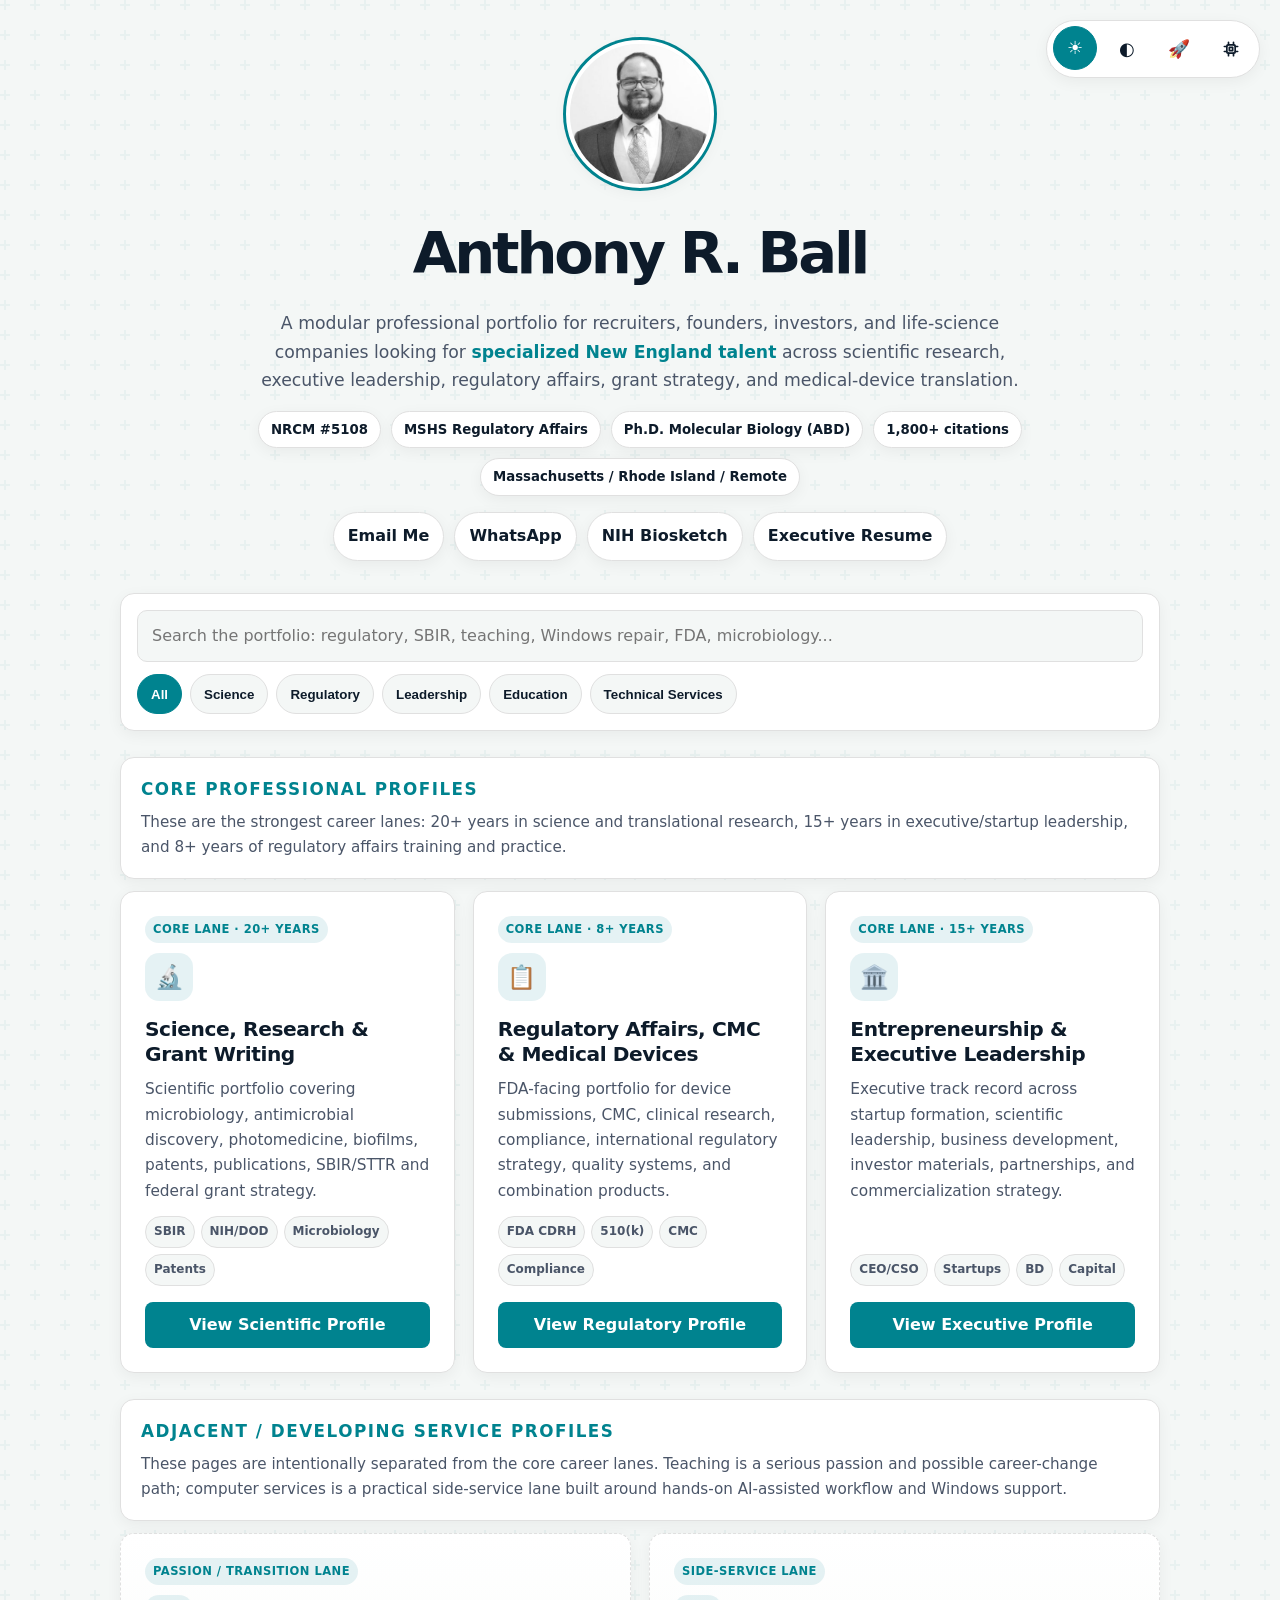
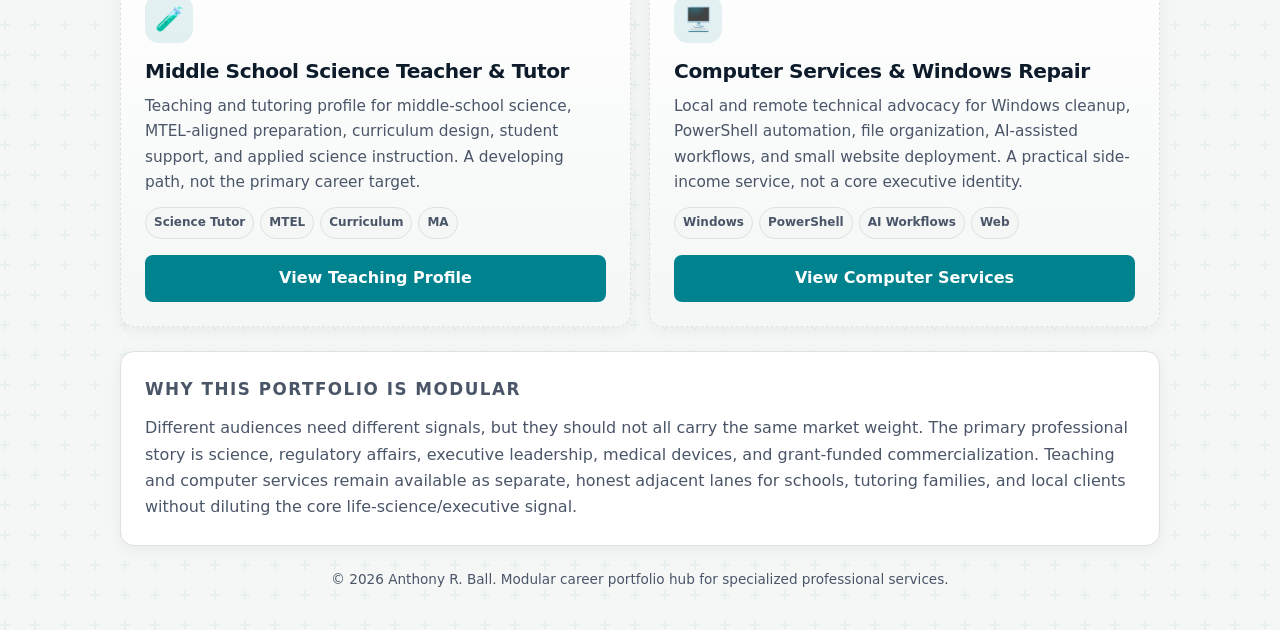
==== commit 3f58520d: "Add site-wide cosmic and cyberpunk display modes" ====
--- a/index.html
+++ b/index.html
@@ -3,20 +3,20 @@
 <head>
     <meta charset="UTF-8">
     <meta name="viewport" content="width=device-width, initial-scale=1.0">
-    <title>Anthony R. Ball Career Portfolio | Science, Regulatory Affairs, Leadership, Teaching & Computer Services</title>
-    <meta name="description" content="Interactive career portfolio hub for Anthony R. Ball: scientific research, grant writing, regulatory affairs, executive leadership, teaching and tutoring, computer services, Windows repair, and AI-assisted technical workflows in New England.">
+    <title>Anthony R. Ball Career Portfolio | Science, Executive Leadership & Regulatory Affairs</title>
+    <meta name="description" content="Interactive career portfolio hub for Anthony R. Ball, centered on scientific research, executive leadership, grant writing, regulatory affairs, medical devices, and adjacent teaching and technical service interests in New England.">
     <meta name="keywords" content="Anthony R Ball, Anthony Ball Massachusetts, NRCM microbiologist, regulatory affairs Massachusetts, medical device regulatory affairs, SBIR grant writer, scientific consultant New England, executive leadership biotech, middle school science tutor Massachusetts, computer services Mendon MA, Windows repair, PowerShell automation, AI workflows, New England specialized talent">
     <meta name="author" content="Anthony R. Ball">
     <meta name="robots" content="index, follow">
     <link rel="canonical" href="https://pixelpolicyuser.github.io/career-portfolio/">
     <meta property="og:title" content="Anthony R. Ball Career Portfolio">
-    <meta property="og:description" content="Five-profile professional portfolio hub spanning science, grants, regulatory affairs, executive leadership, education, and computer services.">
+    <meta property="og:description" content="Professional portfolio hub centered on science, executive leadership, and regulatory affairs, with adjacent teaching and technical service profiles.">
     <meta property="og:type" content="website">
     <meta property="og:url" content="https://pixelpolicyuser.github.io/career-portfolio/">
     <meta property="og:image" content="https://pixelpolicyuser.github.io/career-portfolio/me.png">
     <meta name="twitter:card" content="summary_large_image">
     <meta name="twitter:title" content="Anthony R. Ball Career Portfolio">
-    <meta name="twitter:description" content="Science, regulatory affairs, executive leadership, teaching, and computer services portfolio for Anthony R. Ball.">
+    <meta name="twitter:description" content="Science, executive leadership, regulatory affairs, and adjacent service profiles for Anthony R. Ball.">
     <meta name="twitter:image" content="https://pixelpolicyuser.github.io/career-portfolio/me.png">
     <style>
         :root {
@@ -49,11 +49,48 @@
             --shadow: 0 4px 15px rgba(0,0,0,0.3);
             --bg-pattern: url("data:image/svg+xml,%3Csvg width='60' height='60' viewBox='0 0 60 60' xmlns='http://www.w3.org/2000/svg'%3E%3Cg fill='none' fill-rule='evenodd'%3E%3Cg fill='%2300acc1' fill-opacity='0.03'%3E%3Cpath d='M36 34v-4h-2v4h-4v2h4v4h2v-4h4v-2h-4zm0-30V0h-2v4h-4v2h4v4h2V6h4V4h-4zM6 34v-4H4v4H0v2h4v4h2v-4h4v-2H6zM6 4V0H4v4H0v2h4v4h2V6h4V4H6z'/%3E%3C/g%3E%3C/g%3E%3C/svg%3E");
         }
+        body.cosmic-mode {
+            --bg-color: #07111f;
+            --text-main: #e8fbff;
+            --text-muted: #a7d9e5;
+            --card-bg: rgba(11, 27, 46, 0.76);
+            --btn-bg: rgba(8, 21, 38, 0.88);
+            --btn-text: #e8fbff;
+            --btn-hover: #00e5ff;
+            --btn-hover-text: #06101f;
+            --accent-color: #00e5ff;
+            --accent-soft: rgba(0, 229, 255, 0.16);
+            --border-color: rgba(0, 229, 255, 0.34);
+            --shadow: 0 0 24px rgba(0, 229, 255, 0.12), 0 16px 42px rgba(0,0,0,0.35);
+            --bg-pattern:
+                radial-gradient(circle at 20% 20%, rgba(0, 229, 255, 0.16), transparent 32%),
+                radial-gradient(circle at 80% 10%, rgba(120, 89, 255, 0.16), transparent 28%),
+                linear-gradient(rgba(0, 229, 255, 0.035) 1px, transparent 1px),
+                linear-gradient(90deg, rgba(0, 229, 255, 0.035) 1px, transparent 1px);
+        }
+        body.cyberpunk-mode {
+            --bg-color: #050805;
+            --text-main: #d8ffd2;
+            --text-muted: #89d982;
+            --card-bg: rgba(9, 18, 9, 0.92);
+            --btn-bg: #0c160c;
+            --btn-text: #39ff14;
+            --btn-hover: #39ff14;
+            --btn-hover-text: #050805;
+            --accent-color: #39ff14;
+            --accent-soft: rgba(57, 255, 20, 0.12);
+            --border-color: rgba(57, 255, 20, 0.35);
+            --shadow: 0 0 16px rgba(57, 255, 20, 0.12), 0 12px 34px rgba(0,0,0,0.45);
+            --bg-pattern:
+                linear-gradient(rgba(57, 255, 20, 0.045) 1px, transparent 1px),
+                linear-gradient(90deg, rgba(57, 255, 20, 0.035) 1px, transparent 1px);
+        }
         * { box-sizing: border-box; margin: 0; padding: 0; }
         body {
             font-family: Inter, ui-sans-serif, system-ui, -apple-system, BlinkMacSystemFont, "Segoe UI", sans-serif;
             background-color: var(--bg-color);
             background-image: var(--bg-pattern);
+            background-size: auto, auto, 42px 42px, 42px 42px;
             color: var(--text-main);
             line-height: 1.65;
             transition: background-color 0.3s ease, color 0.3s ease;
@@ -61,13 +98,31 @@
             justify-content: center;
             padding: 40px 20px;
         }
-        .container { width: 100%; max-width: 1040px; }
-        .theme-toggle {
+        .container {
+            width: 100%;
+            max-width: 1040px;
+            position: relative;
+            z-index: 2;
+        }
+        .mode-switcher {
             position: fixed;
             top: 20px;
             right: 20px;
+            display: flex;
+            gap: 8px;
+            z-index: 1000;
+            padding: 6px;
+            border-radius: 999px;
             background: var(--card-bg);
             border: 1px solid var(--border-color);
+            box-shadow: var(--shadow);
+            backdrop-filter: blur(10px);
+            -webkit-backdrop-filter: blur(10px);
+        }
+        .mode-btn {
+            appearance: none;
+            border: 1px solid transparent;
+            background: transparent;
             color: var(--text-main);
             width: 44px;
             height: 44px;
@@ -76,20 +131,145 @@
             align-items: center;
             justify-content: center;
             cursor: pointer;
-            box-shadow: var(--shadow);
+            font-size: 1.1rem;
+            transition: all 0.2s ease;
+        }
+        .mode-btn:hover,
+        .mode-btn.active {
+            background: var(--accent-color);
+            color: var(--btn-hover-text);
+            border-color: var(--accent-color);
+            transform: translateY(-1px);
+        }
+        .mode-btn:focus-visible {
+            outline: 3px solid var(--accent-color);
+            outline-offset: 3px;
+        }
+        .mode-btn svg {
+            width: 20px;
+            height: 20px;
+            display: block;
+            fill: none;
+            stroke: currentColor;
+            stroke-width: 2;
+            stroke-linecap: round;
+            stroke-linejoin: round;
+        }
+        .starfield {
+            position: fixed;
+            inset: 0;
+            pointer-events: none;
+            z-index: 1;
+            overflow: hidden;
+            display: none;
+        }
+        body.cosmic-mode .starfield { display: block; }
+        .star {
+            position: absolute;
+            border-radius: 50%;
+            background: #ffffff;
+            box-shadow: 0 0 8px #ffffff;
+            opacity: 0.6;
+            animation: twinkle 4s infinite ease-in-out;
+        }
+        @keyframes twinkle {
+            0%, 100% { opacity: 0.25; transform: translateY(0); }
+            50% { opacity: 0.95; transform: translateY(5px); }
+        }
+        .easter-egg-icon {
+            position: fixed;
+            right: 24px;
+            bottom: 22px;
+            width: 48px;
+            height: 48px;
+            border-radius: 50%;
+            display: none;
+            align-items: center;
+            justify-content: center;
+            text-decoration: none;
+            font-size: 1.45rem;
             z-index: 1000;
+            color: var(--text-main);
+            background: var(--card-bg);
+            border: 1px solid var(--border-color);
+            box-shadow: var(--shadow);
+            opacity: 0.55;
+            transition: all 0.2s ease;
+        }
+        body.cosmic-mode .easter-egg-icon { display: flex; }
+        .easter-egg-icon:hover {
+            opacity: 1;
+            transform: translateY(-3px) scale(1.05);
         }
         .hero { text-align: center; margin-bottom: 32px; }
+        .hero-media-button {
+            position: relative;
+            display: block;
+            width: 148px;
+            height: 148px;
+            margin: 0 auto 18px;
+            padding: 0;
+            border: 0;
+            border-radius: 50%;
+            background: transparent;
+            cursor: default;
+        }
+        .hero-media-button.has-video {
+            cursor: pointer;
+        }
+        .hero-media-button.has-video::after {
+            content: "▶";
+            position: absolute;
+            right: 2px;
+            bottom: 4px;
+            width: 34px;
+            height: 34px;
+            display: grid;
+            place-items: center;
+            border-radius: 50%;
+            color: var(--btn-hover-text);
+            background: var(--accent-color);
+            border: 2px solid var(--card-bg);
+            box-shadow: var(--shadow);
+            font-size: 0.72rem;
+            transform: scale(0.92);
+            opacity: 0.92;
+            transition: opacity 0.2s ease, transform 0.2s ease;
+        }
+        .hero-media-button.has-video:hover::after {
+            opacity: 1;
+            transform: scale(1);
+        }
+        .hero-media-button.playing::after {
+            display: none;
+        }
         .hero-photo {
             width: 148px;
             height: 148px;
             border-radius: 50%;
             object-fit: cover;
             display: block;
-            margin: 0 auto 18px;
             border: 4px solid var(--card-bg);
             box-shadow: 0 0 0 3px var(--accent-color), var(--shadow);
             background: var(--border-color);
+        }
+        .hero-video {
+            position: absolute;
+            inset: 0;
+            width: 148px;
+            height: 148px;
+            border-radius: 50%;
+            object-fit: cover;
+            display: none;
+            border: 4px solid var(--card-bg);
+            box-shadow: 0 0 0 3px var(--accent-color), var(--shadow);
+            background: var(--border-color);
+        }
+        .hero-media-button.playing .hero-photo {
+            visibility: hidden;
+        }
+        .hero-media-button.playing .hero-video {
+            display: block;
         }
         .hero h1 { font-size: clamp(2.1rem, 6vw, 3.6rem); font-weight: 850; letter-spacing: -0.055em; margin-bottom: 8px; }
         .hero p { max-width: 790px; margin: 0 auto 16px; color: var(--text-muted); font-size: 1.08rem; }
@@ -158,6 +338,44 @@
             display: grid;
             grid-template-columns: repeat(auto-fit, minmax(280px, 1fr));
             gap: 18px;
+            margin-bottom: 22px;
+        }
+        .profile-section-heading {
+            margin: 26px 0 12px;
+            background: var(--card-bg);
+            border: 1px solid var(--border-color);
+            border-radius: 14px;
+            padding: 18px 20px;
+            box-shadow: var(--shadow);
+        }
+        .profile-section-heading h2 {
+            font-size: 1.05rem;
+            text-transform: uppercase;
+            letter-spacing: 1.5px;
+            color: var(--accent-color);
+            margin-bottom: 6px;
+        }
+        .profile-section-heading p {
+            color: var(--text-muted);
+            font-size: 0.95rem;
+        }
+        .profile-card.adjacent {
+            min-height: 300px;
+            border-style: dashed;
+            background: linear-gradient(180deg, var(--card-bg), var(--btn-bg));
+        }
+        .profile-card .lane-label {
+            display: inline-flex;
+            width: fit-content;
+            margin-bottom: 10px;
+            padding: 4px 8px;
+            border-radius: 999px;
+            background: var(--accent-soft);
+            color: var(--accent-color);
+            font-size: 0.72rem;
+            font-weight: 900;
+            letter-spacing: 0.04em;
+            text-transform: uppercase;
         }
         .profile-card {
             background: var(--card-bg);
@@ -208,25 +426,143 @@
         .summary-strip p { color: var(--text-muted); }
         .footer { text-align: center; font-size: 0.85rem; color: var(--text-muted); margin-top: 22px; }
         .hidden { display: none !important; }
+        body.cosmic-mode .hero,
+        body.cosmic-mode .control-panel,
+        body.cosmic-mode .profile-section-heading,
+        body.cosmic-mode .profile-card,
+        body.cosmic-mode .summary-strip {
+            border-color: rgba(0, 229, 255, 0.34);
+            background:
+                linear-gradient(135deg, rgba(255,255,255,0.055), rgba(255,255,255,0.015)),
+                var(--card-bg);
+            backdrop-filter: blur(14px) saturate(1.15);
+            -webkit-backdrop-filter: blur(14px) saturate(1.15);
+        }
+        body.cosmic-mode .hero {
+            border: 1px solid var(--border-color);
+            border-radius: 26px;
+            box-shadow: var(--shadow);
+            padding: 32px 24px;
+        }
+        body.cosmic-mode .profile-card {
+            position: relative;
+            overflow: hidden;
+            clip-path: polygon(0 0, calc(100% - 18px) 0, 100% 18px, 100% 100%, 18px 100%, 0 calc(100% - 18px));
+        }
+        body.cosmic-mode .profile-card::before {
+            content: "MISSION PANEL";
+            position: absolute;
+            top: 10px;
+            right: 12px;
+            font-size: 0.62rem;
+            letter-spacing: 0.14em;
+            color: rgba(0, 229, 255, 0.58);
+            font-weight: 900;
+        }
+        body.cosmic-mode .profile-icon {
+            box-shadow: inset 0 0 18px rgba(0, 229, 255, 0.18), 0 0 20px rgba(0, 229, 255, 0.12);
+        }
+        body.cosmic-mode .hero-media-button.has-video::after {
+            box-shadow: 0 0 18px rgba(0, 229, 255, 0.5), var(--shadow);
+        }
+        body.cosmic-mode .profile-card:hover {
+            transform: translateY(-5px);
+            box-shadow: 0 0 34px rgba(0, 229, 255, 0.18), 0 20px 44px rgba(0,0,0,0.38);
+        }
+        body.cyberpunk-mode {
+            font-family: Consolas, "Courier New", monospace;
+            background-size: 18px 18px, 18px 18px;
+        }
+        body.cyberpunk-mode .hero,
+        body.cyberpunk-mode .control-panel,
+        body.cyberpunk-mode .profile-section-heading,
+        body.cyberpunk-mode .profile-card,
+        body.cyberpunk-mode .summary-strip {
+            border-style: dashed;
+            text-shadow: 0 0 8px rgba(57, 255, 20, 0.14);
+        }
+        body.cyberpunk-mode .profile-card {
+            border-radius: 4px;
+        }
+        body.cyberpunk-mode .profile-link,
+        body.cyberpunk-mode .contact-link,
+        body.cyberpunk-mode .filter-btn.active,
+        body.cyberpunk-mode .filter-btn:hover {
+            text-transform: uppercase;
+            letter-spacing: 0.08em;
+        }
+        body.cyberpunk-mode .hero h1::before {
+            content: "> ";
+            color: var(--accent-color);
+        }
+        body.cyberpunk-mode .hero h1::after {
+            content: " _";
+            color: var(--accent-color);
+            animation: cursorBlink 1s steps(2, start) infinite;
+        }
+        body.cyberpunk-mode .hero-media-button.has-video::after {
+            content: "RUN";
+            width: 40px;
+            height: 28px;
+            border-radius: 4px;
+            font-size: 0.62rem;
+            font-weight: 900;
+            letter-spacing: 0.06em;
+            box-shadow: 0 0 16px rgba(57, 255, 20, 0.42), var(--shadow);
+        }
+        @keyframes cursorBlink {
+            50% { opacity: 0; }
+        }
+        @media (prefers-reduced-motion: reduce) {
+            *, *::before, *::after {
+                animation-duration: 0.001ms !important;
+                animation-iteration-count: 1 !important;
+                scroll-behavior: auto !important;
+                transition-duration: 0.001ms !important;
+            }
+            .starfield { display: none !important; }
+        }
         @media (max-width: 760px) {
             body { padding: 28px 14px; }
-            .theme-toggle { position: absolute; }
+            .mode-switcher {
+                position: sticky;
+                top: 8px;
+                width: fit-content;
+                margin-left: auto;
+                margin-bottom: 16px;
+            }
             .profile-card { min-height: auto; }
         }
         @media print {
             body { display: block; padding: 0; background: #fff; color: #000; }
-            .theme-toggle, .control-panel { display: none; }
+            .mode-switcher, .easter-egg-icon, .starfield, .control-panel { display: none; }
             .profile-card, .summary-strip { box-shadow: none; break-inside: avoid; }
         }
     </style>
 </head>
 <body>
-    <button class="theme-toggle" id="themeBtn" aria-label="Toggle dark mode">◐</button>
+    <div class="starfield" id="starfield" aria-hidden="true"></div>
+    <nav class="mode-switcher" aria-label="Display mode">
+        <button class="mode-btn" type="button" data-theme="light" aria-label="Light mode" title="Light mode">☀</button>
+        <button class="mode-btn" type="button" data-theme="dark" aria-label="Dark mode" title="Dark mode">◐</button>
+        <button class="mode-btn" type="button" data-theme="cosmic" aria-label="Cosmic mode" title="Cosmic mode">🚀</button>
+        <button class="mode-btn" type="button" data-theme="cyberpunk" aria-label="Cyberpunk mode" title="Cyberpunk mode">
+            <svg aria-hidden="true" viewBox="0 0 24 24">
+                <rect x="7" y="7" width="10" height="10" rx="1.5"></rect>
+                <path d="M4 9h3M4 15h3M17 9h3M17 15h3M9 4v3M15 4v3M9 17v3M15 17v3"></path>
+                <path d="M10 10h4v4h-4z"></path>
+            </svg>
+        </button>
+    </nav>
+    <a class="easter-egg-icon" href="hobbies.html" title="Secret archive" aria-label="Open secret character sheet">👽</a>
     <main class="container">
         <header class="hero">
-            <img src="me.png" alt="Anthony R. Ball" class="hero-photo">
+            <button class="hero-media-button" id="heroMediaButton" type="button" aria-label="Play themed portrait animation">
+                <img src="me.png" alt="Anthony R. Ball" class="hero-photo" id="heroPhoto">
+                <video class="hero-video" id="heroVideo" playsinline preload="metadata"></video>
+            </button>
             <h1>Anthony R. Ball</h1>
-            <p>A modular professional portfolio for recruiters, founders, schools, life-science companies, and local clients looking for <strong>specialized New England talent</strong> across science, regulatory affairs, leadership, teaching, and technical services.</p>
+            <p>A modular professional portfolio for recruiters, founders, investors, and life-science companies looking for <strong>specialized New England talent</strong> across scientific research, executive leadership, regulatory affairs, grant strategy, and medical-device translation.</p>
             <div class="identity-row">
                 <span>NRCM #5108</span>
                 <span>MSHS Regulatory Affairs</span>
@@ -254,51 +590,68 @@
             </div>
         </section>
 
-        <section class="profile-grid" aria-label="Career profile cards">
+        <section class="profile-section-heading" aria-label="Core professional profiles introduction">
+            <h2>Core Professional Profiles</h2>
+            <p>These are the strongest career lanes: 20+ years in science and translational research, 15+ years in executive/startup leadership, and 8+ years of regulatory affairs training and practice.</p>
+        </section>
+
+        <section class="profile-grid" aria-label="Core career profile cards">
             <article class="profile-card" data-category="science" data-keywords="science research grant writing SBIR NIH DOD microbiology antimicrobial photomedicine biofilm publications patents">
+                <span class="lane-label">Core lane · 20+ years</span>
                 <div class="profile-icon">🔬</div>
                 <h2>Science, Research & Grant Writing</h2>
                 <p>Scientific portfolio covering microbiology, antimicrobial discovery, photomedicine, biofilms, patents, publications, SBIR/STTR and federal grant strategy.</p>
                 <div class="tag-row"><span>SBIR</span><span>NIH/DOD</span><span>Microbiology</span><span>Patents</span></div>
-                <a class="profile-link" href="Science, Research, & Grantwriting/version 2/profile-scientific-v2.html">View Scientific Profile</a>
+                <a class="profile-link" href="profile-scientific-v2.html">View Scientific Profile</a>
             </article>
 
             <article class="profile-card" data-category="regulatory" data-keywords="regulatory affairs FDA medical devices 510k PMA IDE CDRH CMC clinical research compliance international regulatory affairs Project Orbis ISO 13485 ISO 10993 ISO 14971 drug-device combination products">
+                <span class="lane-label">Core lane · 8+ years</span>
                 <div class="profile-icon">📋</div>
                 <h2>Regulatory Affairs, CMC & Medical Devices</h2>
                 <p>FDA-facing portfolio for device submissions, CMC, clinical research, compliance, international regulatory strategy, quality systems, and combination products.</p>
                 <div class="tag-row"><span>FDA CDRH</span><span>510(k)</span><span>CMC</span><span>Compliance</span></div>
-                <a class="profile-link" href="Regulatory Affairs/regulatory-affairs.html">View Regulatory Profile</a>
+                <a class="profile-link" href="regulatory-affairs.html">View Regulatory Profile</a>
             </article>
 
             <article class="profile-card" data-category="leadership" data-keywords="executive leadership CEO CSO startup capital raising biotech commercialization partnerships business development">
+                <span class="lane-label">Core lane · 15+ years</span>
                 <div class="profile-icon">🏛️</div>
                 <h2>Entrepreneurship & Executive Leadership</h2>
                 <p>Executive track record across startup formation, scientific leadership, business development, investor materials, partnerships, and commercialization strategy.</p>
                 <div class="tag-row"><span>CEO/CSO</span><span>Startups</span><span>BD</span><span>Capital</span></div>
-                <a class="profile-link" href="Executive Leadership/executive-leadership.html">View Executive Profile</a>
+                <a class="profile-link" href="executive-leadership.html">View Executive Profile</a>
             </article>
-
-            <article class="profile-card" data-category="education" data-keywords="middle school science teacher tutor MTEL science education biology chemistry classroom tutoring Massachusetts">
+        </section>
+
+        <section class="profile-section-heading" aria-label="Adjacent profiles introduction">
+            <h2>Adjacent / Developing Service Profiles</h2>
+            <p>These pages are intentionally separated from the core career lanes. Teaching is a serious passion and possible career-change path; computer services is a practical side-service lane built around hands-on AI-assisted workflow and Windows support.</p>
+        </section>
+
+        <section class="profile-grid" aria-label="Adjacent service profile cards">
+            <article class="profile-card adjacent" data-category="education" data-keywords="middle school science teacher tutor MTEL science education biology chemistry classroom tutoring Massachusetts">
+                <span class="lane-label">Passion / transition lane</span>
                 <div class="profile-icon">🧪</div>
                 <h2>Middle School Science Teacher & Tutor</h2>
-                <p>Teaching and tutoring profile for middle-school science, MTEL-aligned preparation, curriculum design, student support, and applied science instruction.</p>
+                <p>Teaching and tutoring profile for middle-school science, MTEL-aligned preparation, curriculum design, student support, and applied science instruction. A developing path, not the primary career target.</p>
                 <div class="tag-row"><span>Science Tutor</span><span>MTEL</span><span>Curriculum</span><span>MA</span></div>
-                <a class="profile-link" href="Middle School Science Teacher & Tutoring/middle-school-science-teacher-and-tutor.html">View Teaching Profile</a>
+                <a class="profile-link" href="middle-school-science-teacher-and-tutor.html">View Teaching Profile</a>
             </article>
 
-            <article class="profile-card" data-category="technical" data-keywords="computer services Windows repair Mendon MA PowerShell automation file organization AI workflows website support GitHub Pages">
+            <article class="profile-card adjacent" data-category="technical" data-keywords="computer services Windows repair Mendon MA PowerShell automation file organization AI workflows website support GitHub Pages">
+                <span class="lane-label">Side-service lane</span>
                 <div class="profile-icon">🖥️</div>
                 <h2>Computer Services & Windows Repair</h2>
-                <p>Local and remote technical advocacy for Windows cleanup, PowerShell automation, file organization, AI-assisted workflows, and small website deployment.</p>
+                <p>Local and remote technical advocacy for Windows cleanup, PowerShell automation, file organization, AI-assisted workflows, and small website deployment. A practical side-income service, not a core executive identity.</p>
                 <div class="tag-row"><span>Windows</span><span>PowerShell</span><span>AI Workflows</span><span>Web</span></div>
-                <a class="profile-link" href="Computer Services/computer-services-and-windows-repair.html">View Computer Services</a>
+                <a class="profile-link" href="computer-services-and-windows-repair.html">View Computer Services</a>
             </article>
         </section>
 
         <section class="summary-strip">
             <h2>Why this portfolio is modular</h2>
-            <p>Different audiences need different signals. A biotech recruiter may need regulatory affairs and FDA device evidence; a founder may need grant-writing and CSO experience; a school may need teaching and tutoring credentials; a local client may need practical computer help. Each profile is a standalone page with its own search metadata, while this hub lets AI recruiters, search engines, and human visitors route themselves quickly.</p>
+            <p>Different audiences need different signals, but they should not all carry the same market weight. The primary professional story is science, regulatory affairs, executive leadership, medical devices, and grant-funded commercialization. Teaching and computer services remain available as separate, honest adjacent lanes for schools, tutoring families, and local clients without diluting the core life-science/executive signal.</p>
         </section>
 
         <footer class="footer">&copy; 2026 Anthony R. Ball. Modular career portfolio hub for specialized professional services.</footer>
@@ -329,20 +682,109 @@
         });
         searchInput.addEventListener('input', applyFilters);
 
-        document.getElementById('themeBtn').addEventListener('click', () => {
-            document.body.classList.toggle('dark-mode');
-            localStorage.setItem('aball-hub-theme', document.body.classList.contains('dark-mode') ? 'dark' : 'light');
+        const modeButtons = Array.from(document.querySelectorAll('.mode-btn'));
+        const starfield = document.getElementById('starfield');
+        const heroMediaButton = document.getElementById('heroMediaButton');
+        const heroPhoto = document.getElementById('heroPhoto');
+        const heroVideo = document.getElementById('heroVideo');
+        const themeClasses = ['dark-mode', 'cosmic-mode', 'cyberpunk-mode'];
+        const themeMedia = {
+            light: { image: 'me.png' },
+            dark: { image: 'me.png' },
+            cosmic: { image: 'cosmic-view-me.jpg', video: 'cosmic-view-me-in-the-pipe.mp4' },
+            cyberpunk: { image: 'cyber-punk-me.jpg', video: 'cyber-punk-me-online.mp4' }
+        };
+
+        let activeTheme = 'light';
+
+        function stopHeroAnimation() {
+            if (!heroVideo || !heroMediaButton) return;
+            heroVideo.pause();
+            heroVideo.removeAttribute('src');
+            heroVideo.load();
+            heroMediaButton.classList.remove('playing');
+        }
+
+        function updateHeroMedia(theme) {
+            if (!heroPhoto || !heroMediaButton) return;
+            const media = themeMedia[theme] || themeMedia.light;
+            stopHeroAnimation();
+            heroPhoto.src = media.image;
+            heroMediaButton.classList.toggle('has-video', Boolean(media.video));
+            heroMediaButton.setAttribute(
+                'aria-label',
+                media.video ? `Play ${theme} portrait animation` : 'Anthony R. Ball portrait'
+            );
+        }
+
+        function generateStarfield() {
+            if (!starfield) return;
+            starfield.innerHTML = '';
+            for (let i = 0; i < 120; i += 1) {
+                const star = document.createElement('span');
+                const size = Math.random() * 2.4 + 0.8;
+                star.className = 'star';
+                star.style.left = `${Math.random() * 100}%`;
+                star.style.top = `${Math.random() * 100}%`;
+                star.style.width = `${size}px`;
+                star.style.height = `${size}px`;
+                star.style.animationDelay = `${Math.random() * 4}s`;
+                star.style.animationDuration = `${Math.random() * 4 + 3}s`;
+                starfield.appendChild(star);
+            }
+        }
+
+        function setTheme(theme) {
+            const safeTheme = ['light', 'dark', 'cosmic', 'cyberpunk'].includes(theme) ? theme : 'light';
+            activeTheme = safeTheme;
+            document.body.classList.remove(...themeClasses);
+            if (safeTheme !== 'light') {
+                document.body.classList.add(`${safeTheme}-mode`);
+            }
+            modeButtons.forEach(button => {
+                button.classList.toggle('active', button.dataset.theme === safeTheme);
+                button.setAttribute('aria-pressed', String(button.dataset.theme === safeTheme));
+            });
+            localStorage.setItem('aball-site-theme', safeTheme);
+            localStorage.setItem('aball-hub-theme', safeTheme);
+            if (safeTheme === 'cosmic') {
+                generateStarfield();
+            } else if (starfield) {
+                starfield.innerHTML = '';
+            }
+            updateHeroMedia(safeTheme);
+        }
+
+        modeButtons.forEach(button => {
+            button.addEventListener('click', () => setTheme(button.dataset.theme));
         });
-        if (localStorage.getItem('aball-hub-theme') === 'dark') {
-            document.body.classList.add('dark-mode');
-        }
+        if (heroMediaButton && heroVideo) {
+            heroMediaButton.addEventListener('click', async () => {
+                const media = themeMedia[activeTheme];
+                if (!media || !media.video) return;
+                stopHeroAnimation();
+                heroVideo.src = media.video;
+                heroVideo.muted = false;
+                heroVideo.volume = 1;
+                heroVideo.currentTime = 0;
+                heroMediaButton.classList.add('playing');
+                try {
+                    await heroVideo.play();
+                } catch (error) {
+                    heroMediaButton.classList.remove('playing');
+                }
+            });
+            heroVideo.addEventListener('ended', stopHeroAnimation);
+            heroVideo.addEventListener('error', stopHeroAnimation);
+        }
+        setTheme(localStorage.getItem('aball-site-theme') || localStorage.getItem('aball-hub-theme') || 'light');
     </script>
     <script type="application/ld+json">
     {
       "@context": "https://schema.org",
       "@type": "ProfilePage",
       "name": "Anthony R. Ball Career Portfolio",
-      "description": "Career portfolio hub for Anthony R. Ball across scientific research, grant writing, regulatory affairs, executive leadership, education, and computer services.",
+      "description": "Career portfolio hub for Anthony R. Ball centered on scientific research, grant writing, executive leadership, regulatory affairs, and medical-device translation, with adjacent teaching and technical service profiles.",
         "mainEntity": {
         "@type": "Person",
         "name": "Anthony R. Ball",
@@ -353,6 +795,9 @@
           "Regulatory affairs",
           "Medical devices",
           "Executive leadership",
+          "Medical device commercialization",
+          "SBIR grant strategy",
+          "Biotech entrepreneurship",
           "Science education",
           "Windows repair",
           "PowerShell automation"
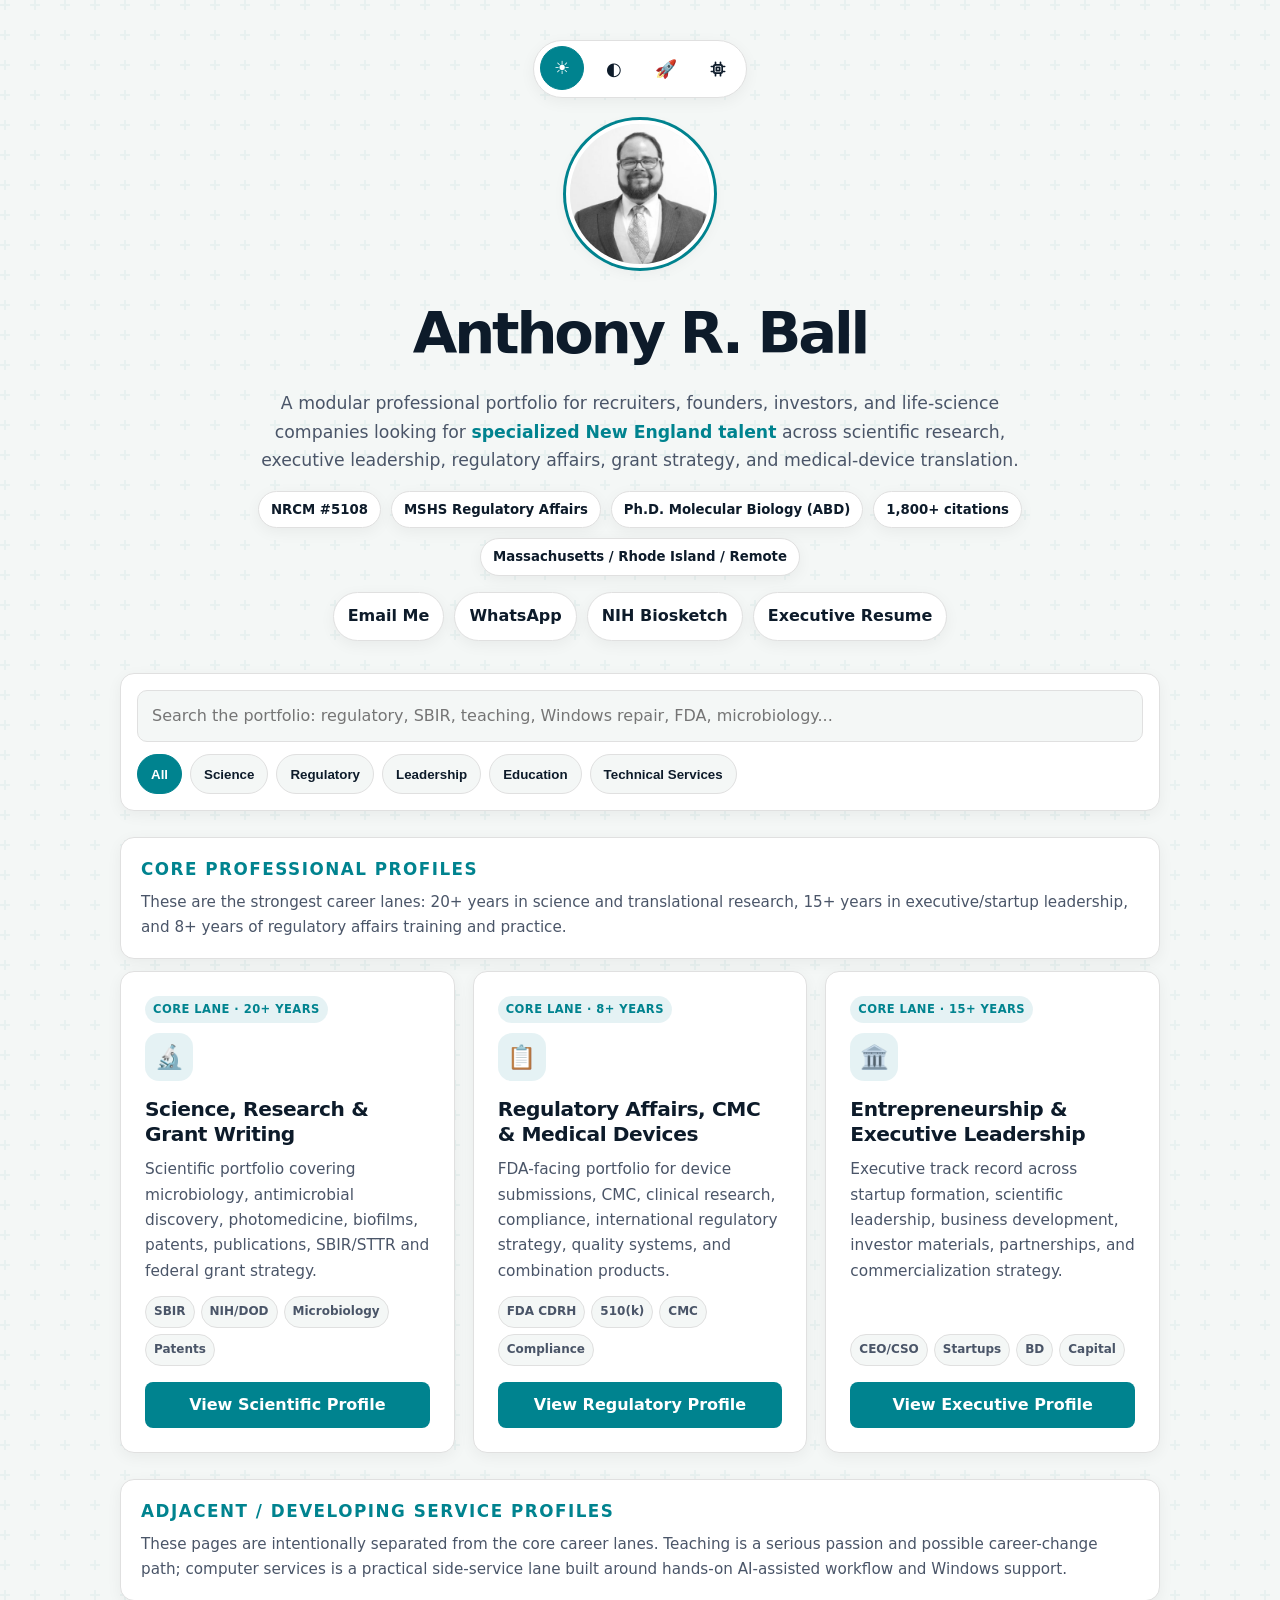
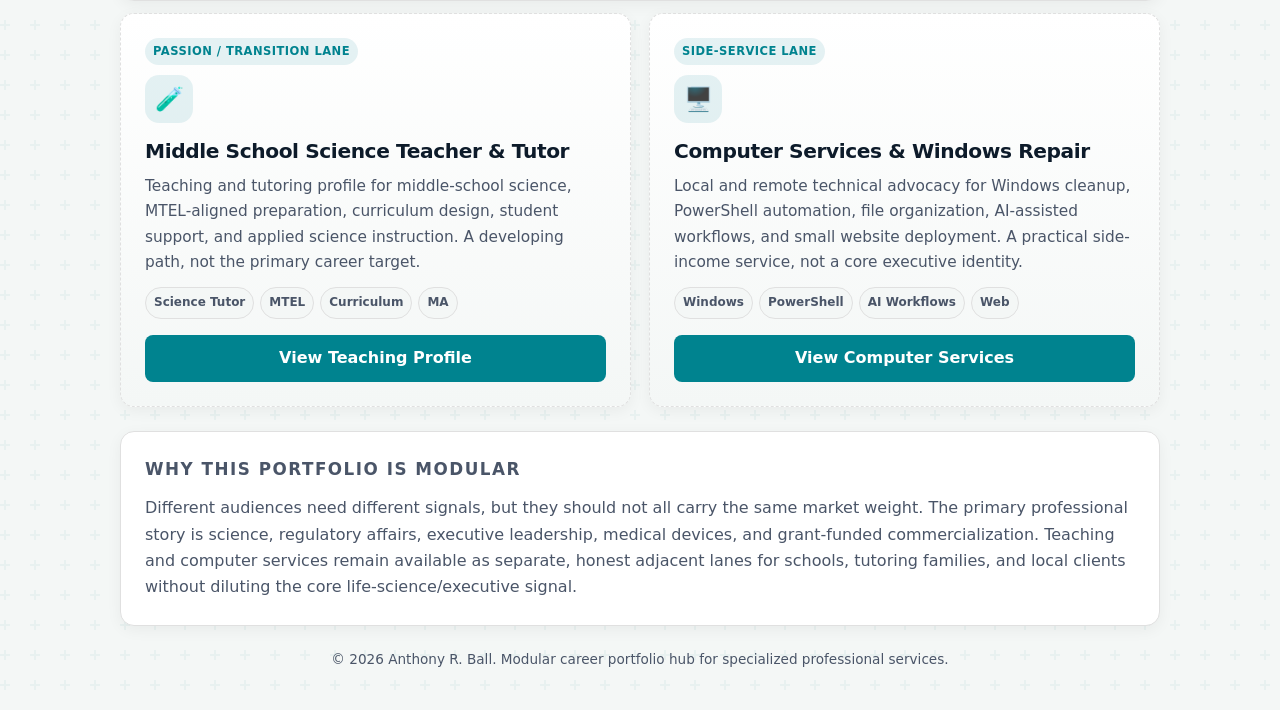
==== commit 0a22f96a: "Fix mobile theme controls and expand services pages" ====
--- a/index.html
+++ b/index.html
@@ -532,6 +532,35 @@
                 margin-bottom: 16px;
             }
             .profile-card { min-height: auto; }
+        }
+        /* Keep display-mode controls as a top banner, not a side rail on Safari/macOS. */
+        body {
+            flex-direction: column;
+            align-items: center;
+        }
+        .mode-switcher {
+            position: sticky !important;
+            top: 10px !important;
+            left: auto !important;
+            right: auto !important;
+            width: fit-content;
+            max-width: min(100%, 360px);
+            margin: 0 auto 22px auto;
+            align-self: center;
+            justify-content: center;
+            flex-wrap: nowrap;
+        }
+        .mode-btn { flex: 0 0 auto; }
+        @media (max-width: 760px) {
+            .mode-switcher {
+                position: sticky !important;
+                top: 8px !important;
+                right: auto !important;
+                width: fit-content;
+                max-width: calc(100vw - 28px);
+                margin: 0 auto 16px auto;
+            }
+            .mode-btn { width: 40px; height: 40px; }
         }
         @media print {
             body { display: block; padding: 0; background: #fff; color: #000; }
